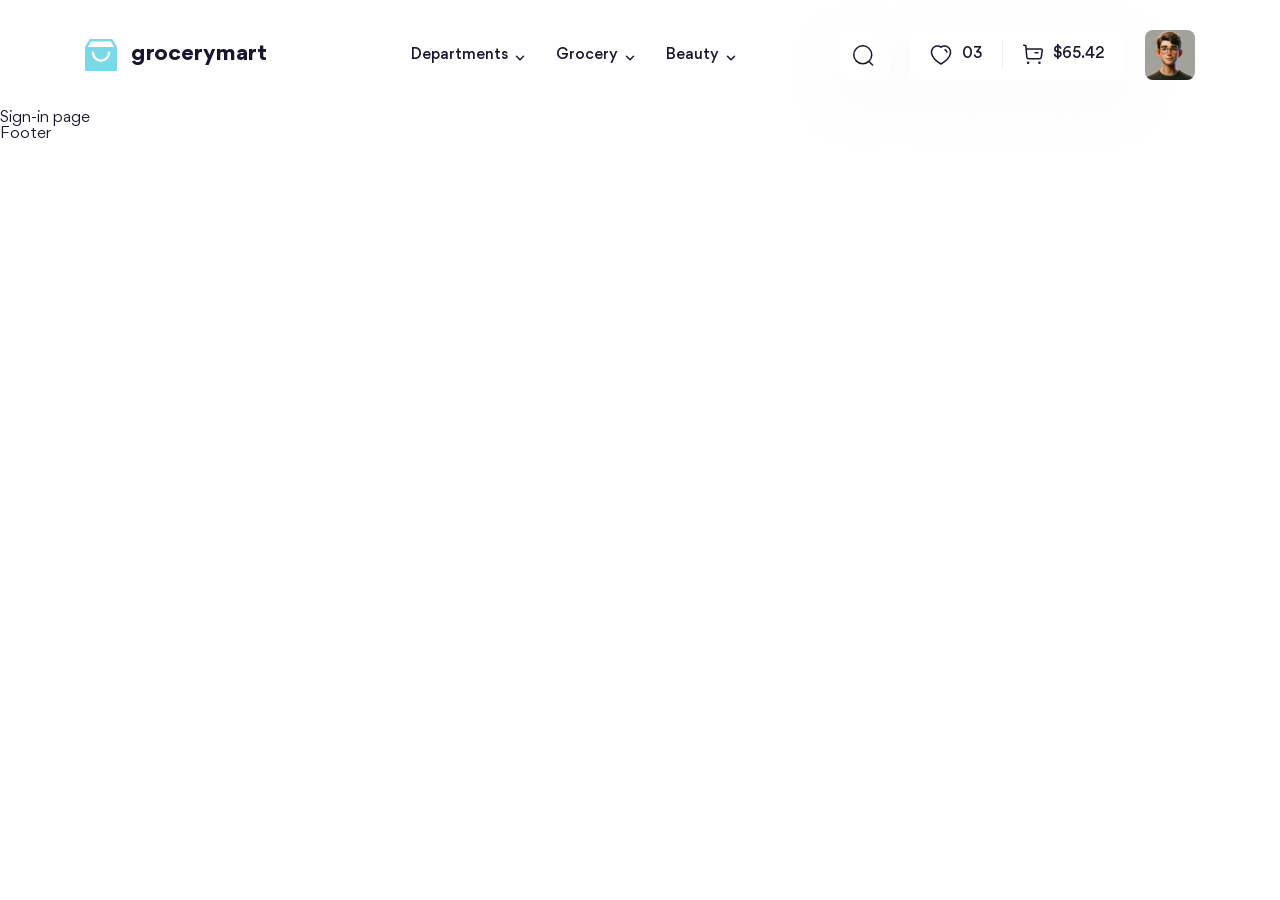
==== sign-in.html @ 062e59b8 "ngay 1" ====
<!DOCTYPE html>
<html lang="en">
    <head>
        <meta charset="UTF-8" />
        <meta name="viewport" content="width=device-width, initial-scale=1.0" />
        <title>Sign in</title>

        <!-- Font -->
        <link rel="stylesheet" href="./assets/fonts/stylesheet.css" />
        <!-- Favicon -->
        <link
            rel="apple-touch-icon"
            sizes="76x76"
            href="./assets/favicon/apple-touch-icon.png"
        />
        <link
            rel="icon"
            type="image/png"
            sizes="32x32"
            href="./assets/favicon/favicon-32x32.png"
        />
        <link
            rel="icon"
            type="image/png"
            sizes="16x16"
            href="./assets/favicon/favicon-16x16.png"
        />
        <link rel="manifest" href="./assets/favicon/site.webmanifest" />
        <link
            rel="mask-icon"
            href="./assets/favicon/safari-pinned-tab.svg"
            color="#5bbad5"
        />
        <meta name="msapplication-TileColor" content="#da532c" />
        <meta name="theme-color" content="#ffffff" />

        <!-- Style CSS -->
        <link rel="stylesheet" href="./assets/css/main.css" />
        <!-- Scripts -->
        <script src="./assets/js/scripts.js"></script>
    </head>
    <body>
        <!-- Header -->
        <header id="header"></header>
        <script>
            load("#header", "./template/header.html");
        </script>

        <!-- Main content -->
        <h1>Sign-in page</h1>

        <!-- Footer -->
        <footer id="footer"></footer>
        <script>
            load("#footer", "./template/footer.html");
        </script>
    </body>
</html>
---- assets/fonts/stylesheet.css ----
@font-face {
    font-family: 'Gordita';
    src: url('Gordita-Bold.woff2') format('woff2'),
        url('Gordita-Bold.woff') format('woff');
    font-weight: bold;
    font-style: normal;
    font-display: swap;
}

@font-face {
    font-family: 'Gordita';
    src: url('Gordita-Light.woff2') format('woff2'),
        url('Gordita-Light.woff') format('woff');
    font-weight: 300;
    font-style: normal;
    font-display: swap;
}

@font-face {
    font-family: 'Gordita';
    src: url('Gordita-BoldItalic.woff2') format('woff2'),
        url('Gordita-BoldItalic.woff') format('woff');
    font-weight: bold;
    font-style: italic;
    font-display: swap;
}

@font-face {
    font-family: 'Gordita';
    src: url('Gordita-LightItalic.woff2') format('woff2'),
        url('Gordita-LightItalic.woff') format('woff');
    font-weight: 300;
    font-style: italic;
    font-display: swap;
}

@font-face {
    font-family: 'Gordita';
    src: url('Gordita-Regular.woff2') format('woff2'),
        url('Gordita-Regular.woff') format('woff');
    font-weight: normal;
    font-style: normal;
    font-display: swap;
}

@font-face {
    font-family: 'Gordita';
    src: url('Gordita-MediumItalic.woff2') format('woff2'),
        url('Gordita-MediumItalic.woff') format('woff');
    font-weight: 500;
    font-style: italic;
    font-display: swap;
}

@font-face {
    font-family: 'Gordita';
    src: url('Gordita-Black.woff2') format('woff2'),
        url('Gordita-Black.woff') format('woff');
    font-weight: 900;
    font-style: normal;
    font-display: swap;
}

@font-face {
    font-family: 'Gordita';
    src: url('Gordita-BlackItalic.woff2') format('woff2'),
        url('Gordita-BlackItalic.woff') format('woff');
    font-weight: 900;
    font-style: italic;
    font-display: swap;
}

@font-face {
    font-family: 'Gordita';
    src: url('Gordita-Italic.woff2') format('woff2'),
        url('Gordita-Italic.woff') format('woff');
    font-weight: normal;
    font-style: italic;
    font-display: swap;
}

@font-face {
    font-family: 'Gordita';
    src: url('Gordita-Medium.woff2') format('woff2'),
        url('Gordita-Medium.woff') format('woff');
    font-weight: 500;
    font-style: normal;
    font-display: swap;
}
---- assets/css/main.css ----
/* http://meyerweb.com/eric/tools/css/reset/ 
   v2.0 | 20110126
   License: none (public domain)
*/
html,
body,
div,
span,
applet,
object,
iframe,
h1,
h2,
h3,
h4,
h5,
h6,
p,
blockquote,
pre,
a,
abbr,
acronym,
address,
big,
cite,
code,
del,
dfn,
em,
img,
ins,
kbd,
q,
s,
samp,
small,
strike,
strong,
sub,
sup,
tt,
var,
b,
u,
i,
center,
dl,
dt,
dd,
ol,
ul,
li,
fieldset,
form,
label,
legend,
table,
caption,
tbody,
tfoot,
thead,
tr,
th,
td,
article,
aside,
canvas,
details,
embed,
figure,
figcaption,
footer,
header,
hgroup,
menu,
nav,
output,
ruby,
section,
summary,
time,
mark,
audio,
video {
  margin: 0;
  padding: 0;
  border: 0;
  font-size: 100%;
  font: inherit;
  vertical-align: baseline;
}

/* HTML5 display-role reset for older browsers */
article,
aside,
details,
figcaption,
figure,
footer,
header,
hgroup,
menu,
nav,
section {
  display: block;
}

body {
  line-height: 1;
}

ol,
ul {
  list-style: none;
}

blockquote,
q {
  quotes: none;
}

blockquote:before,
blockquote:after,
q:before,
q:after {
  content: "";
  content: none;
}

table {
  border-collapse: collapse;
  border-spacing: 0;
}

.row > *, .container-fluid, .container {
  padding-left: calc(var(--grid-gutter-x) * 0.5);
  padding-right: calc(var(--grid-gutter-x) * 0.5);
}

.container-fluid, .container {
  --grid-gutter-x: 30px;
  --grid-gutter-y: 0;
  width: 100%;
  margin-left: auto;
  margin-right: auto;
}

.row {
  display: flex;
  flex-wrap: wrap;
  margin-top: calc(var(--grid-gutter-y) * -1);
  margin-left: calc(var(--grid-gutter-x) * 0.5 * -1);
  margin-right: calc(var(--grid-gutter-x) * 0.5 * -1);
}
.row > * {
  margin-top: var(--grid-gutter-y);
}

.col {
  flex: 1 0;
}

.row-cols-1 > * {
  flex: 0 0 auto;
  width: 100%;
}

.row-cols-2 > * {
  flex: 0 0 auto;
  width: 50%;
}

.row-cols-3 > * {
  flex: 0 0 auto;
  width: 33.3333333333%;
}

.row-cols-4 > * {
  flex: 0 0 auto;
  width: 25%;
}

.row-cols-5 > * {
  flex: 0 0 auto;
  width: 20%;
}

.row-cols-6 > * {
  flex: 0 0 auto;
  width: 16.6666666667%;
}

.col-1 {
  flex: 0 0 auto;
  width: 8.3333333333%;
}

.col-2 {
  flex: 0 0 auto;
  width: 16.6666666667%;
}

.col-3 {
  flex: 0 0 auto;
  width: 25%;
}

.col-4 {
  flex: 0 0 auto;
  width: 33.3333333333%;
}

.col-5 {
  flex: 0 0 auto;
  width: 41.6666666667%;
}

.col-6 {
  flex: 0 0 auto;
  width: 50%;
}

.col-7 {
  flex: 0 0 auto;
  width: 58.3333333333%;
}

.col-8 {
  flex: 0 0 auto;
  width: 66.6666666667%;
}

.col-9 {
  flex: 0 0 auto;
  width: 75%;
}

.col-10 {
  flex: 0 0 auto;
  width: 83.3333333333%;
}

.col-11 {
  flex: 0 0 auto;
  width: 91.6666666667%;
}

.col-12 {
  flex: 0 0 auto;
  width: 100%;
}

.offset-0 {
  margin-left: 0;
}

.offset-1 {
  margin-left: 8.3333333333%;
}

.offset-2 {
  margin-left: 16.6666666667%;
}

.offset-3 {
  margin-left: 25%;
}

.offset-4 {
  margin-left: 33.3333333333%;
}

.offset-5 {
  margin-left: 41.6666666667%;
}

.offset-6 {
  margin-left: 50%;
}

.offset-7 {
  margin-left: 58.3333333333%;
}

.offset-8 {
  margin-left: 66.6666666667%;
}

.offset-9 {
  margin-left: 75%;
}

.offset-10 {
  margin-left: 83.3333333333%;
}

.offset-11 {
  margin-left: 91.6666666667%;
}

.g-0,
.gx-0 {
  --grid-gutter-x: 0px;
}

.g-0,
.gy-0 {
  --grid-gutter-y: 0px;
}

.g-1,
.gx-1 {
  --grid-gutter-x: 7.5px;
}

.g-1,
.gy-1 {
  --grid-gutter-y: 7.5px;
}

.g-2,
.gx-2 {
  --grid-gutter-x: 15px;
}

.g-2,
.gy-2 {
  --grid-gutter-y: 15px;
}

.g-3,
.gx-3 {
  --grid-gutter-x: 30px;
}

.g-3,
.gy-3 {
  --grid-gutter-y: 30px;
}

.g-4,
.gx-4 {
  --grid-gutter-x: 45px;
}

.g-4,
.gy-4 {
  --grid-gutter-y: 45px;
}

.g-5,
.gx-5 {
  --grid-gutter-x: 90px;
}

.g-5,
.gy-5 {
  --grid-gutter-y: 90px;
}

@media (min-width: 576px) {
  .container {
    max-width: 540px;
  }
  .row-cols-sm-1 > * {
    flex: 0 0 auto;
    width: 100%;
  }
  .row-cols-sm-2 > * {
    flex: 0 0 auto;
    width: 50%;
  }
  .row-cols-sm-3 > * {
    flex: 0 0 auto;
    width: 33.3333333333%;
  }
  .row-cols-sm-4 > * {
    flex: 0 0 auto;
    width: 25%;
  }
  .row-cols-sm-5 > * {
    flex: 0 0 auto;
    width: 20%;
  }
  .row-cols-sm-6 > * {
    flex: 0 0 auto;
    width: 16.6666666667%;
  }
  .col-sm-1 {
    flex: 0 0 auto;
    width: 8.3333333333%;
  }
  .col-sm-2 {
    flex: 0 0 auto;
    width: 16.6666666667%;
  }
  .col-sm-3 {
    flex: 0 0 auto;
    width: 25%;
  }
  .col-sm-4 {
    flex: 0 0 auto;
    width: 33.3333333333%;
  }
  .col-sm-5 {
    flex: 0 0 auto;
    width: 41.6666666667%;
  }
  .col-sm-6 {
    flex: 0 0 auto;
    width: 50%;
  }
  .col-sm-7 {
    flex: 0 0 auto;
    width: 58.3333333333%;
  }
  .col-sm-8 {
    flex: 0 0 auto;
    width: 66.6666666667%;
  }
  .col-sm-9 {
    flex: 0 0 auto;
    width: 75%;
  }
  .col-sm-10 {
    flex: 0 0 auto;
    width: 83.3333333333%;
  }
  .col-sm-11 {
    flex: 0 0 auto;
    width: 91.6666666667%;
  }
  .col-sm-12 {
    flex: 0 0 auto;
    width: 100%;
  }
  .offset-sm-0 {
    margin-left: 0;
  }
  .offset-sm-1 {
    margin-left: 8.3333333333%;
  }
  .offset-sm-2 {
    margin-left: 16.6666666667%;
  }
  .offset-sm-3 {
    margin-left: 25%;
  }
  .offset-sm-4 {
    margin-left: 33.3333333333%;
  }
  .offset-sm-5 {
    margin-left: 41.6666666667%;
  }
  .offset-sm-6 {
    margin-left: 50%;
  }
  .offset-sm-7 {
    margin-left: 58.3333333333%;
  }
  .offset-sm-8 {
    margin-left: 66.6666666667%;
  }
  .offset-sm-9 {
    margin-left: 75%;
  }
  .offset-sm-10 {
    margin-left: 83.3333333333%;
  }
  .offset-sm-11 {
    margin-left: 91.6666666667%;
  }
  .g-sm-0,
  .gx-sm-0 {
    --grid-gutter-x: 0px;
  }
  .g-sm-0,
  .gy-sm-0 {
    --grid-gutter-y: 0px;
  }
  .g-sm-1,
  .gx-sm-1 {
    --grid-gutter-x: 7.5px;
  }
  .g-sm-1,
  .gy-sm-1 {
    --grid-gutter-y: 7.5px;
  }
  .g-sm-2,
  .gx-sm-2 {
    --grid-gutter-x: 15px;
  }
  .g-sm-2,
  .gy-sm-2 {
    --grid-gutter-y: 15px;
  }
  .g-sm-3,
  .gx-sm-3 {
    --grid-gutter-x: 30px;
  }
  .g-sm-3,
  .gy-sm-3 {
    --grid-gutter-y: 30px;
  }
  .g-sm-4,
  .gx-sm-4 {
    --grid-gutter-x: 45px;
  }
  .g-sm-4,
  .gy-sm-4 {
    --grid-gutter-y: 45px;
  }
  .g-sm-5,
  .gx-sm-5 {
    --grid-gutter-x: 90px;
  }
  .g-sm-5,
  .gy-sm-5 {
    --grid-gutter-y: 90px;
  }
}
@media (min-width: 768px) {
  .container {
    max-width: 720px;
  }
  .row-cols-md-1 > * {
    flex: 0 0 auto;
    width: 100%;
  }
  .row-cols-md-2 > * {
    flex: 0 0 auto;
    width: 50%;
  }
  .row-cols-md-3 > * {
    flex: 0 0 auto;
    width: 33.3333333333%;
  }
  .row-cols-md-4 > * {
    flex: 0 0 auto;
    width: 25%;
  }
  .row-cols-md-5 > * {
    flex: 0 0 auto;
    width: 20%;
  }
  .row-cols-md-6 > * {
    flex: 0 0 auto;
    width: 16.6666666667%;
  }
  .col-md-1 {
    flex: 0 0 auto;
    width: 8.3333333333%;
  }
  .col-md-2 {
    flex: 0 0 auto;
    width: 16.6666666667%;
  }
  .col-md-3 {
    flex: 0 0 auto;
    width: 25%;
  }
  .col-md-4 {
    flex: 0 0 auto;
    width: 33.3333333333%;
  }
  .col-md-5 {
    flex: 0 0 auto;
    width: 41.6666666667%;
  }
  .col-md-6 {
    flex: 0 0 auto;
    width: 50%;
  }
  .col-md-7 {
    flex: 0 0 auto;
    width: 58.3333333333%;
  }
  .col-md-8 {
    flex: 0 0 auto;
    width: 66.6666666667%;
  }
  .col-md-9 {
    flex: 0 0 auto;
    width: 75%;
  }
  .col-md-10 {
    flex: 0 0 auto;
    width: 83.3333333333%;
  }
  .col-md-11 {
    flex: 0 0 auto;
    width: 91.6666666667%;
  }
  .col-md-12 {
    flex: 0 0 auto;
    width: 100%;
  }
  .offset-md-0 {
    margin-left: 0;
  }
  .offset-md-1 {
    margin-left: 8.3333333333%;
  }
  .offset-md-2 {
    margin-left: 16.6666666667%;
  }
  .offset-md-3 {
    margin-left: 25%;
  }
  .offset-md-4 {
    margin-left: 33.3333333333%;
  }
  .offset-md-5 {
    margin-left: 41.6666666667%;
  }
  .offset-md-6 {
    margin-left: 50%;
  }
  .offset-md-7 {
    margin-left: 58.3333333333%;
  }
  .offset-md-8 {
    margin-left: 66.6666666667%;
  }
  .offset-md-9 {
    margin-left: 75%;
  }
  .offset-md-10 {
    margin-left: 83.3333333333%;
  }
  .offset-md-11 {
    margin-left: 91.6666666667%;
  }
  .g-md-0,
  .gx-md-0 {
    --grid-gutter-x: 0px;
  }
  .g-md-0,
  .gy-md-0 {
    --grid-gutter-y: 0px;
  }
  .g-md-1,
  .gx-md-1 {
    --grid-gutter-x: 7.5px;
  }
  .g-md-1,
  .gy-md-1 {
    --grid-gutter-y: 7.5px;
  }
  .g-md-2,
  .gx-md-2 {
    --grid-gutter-x: 15px;
  }
  .g-md-2,
  .gy-md-2 {
    --grid-gutter-y: 15px;
  }
  .g-md-3,
  .gx-md-3 {
    --grid-gutter-x: 30px;
  }
  .g-md-3,
  .gy-md-3 {
    --grid-gutter-y: 30px;
  }
  .g-md-4,
  .gx-md-4 {
    --grid-gutter-x: 45px;
  }
  .g-md-4,
  .gy-md-4 {
    --grid-gutter-y: 45px;
  }
  .g-md-5,
  .gx-md-5 {
    --grid-gutter-x: 90px;
  }
  .g-md-5,
  .gy-md-5 {
    --grid-gutter-y: 90px;
  }
}
@media (min-width: 992px) {
  .container {
    max-width: 960px;
  }
  .row-cols-lg-1 > * {
    flex: 0 0 auto;
    width: 100%;
  }
  .row-cols-lg-2 > * {
    flex: 0 0 auto;
    width: 50%;
  }
  .row-cols-lg-3 > * {
    flex: 0 0 auto;
    width: 33.3333333333%;
  }
  .row-cols-lg-4 > * {
    flex: 0 0 auto;
    width: 25%;
  }
  .row-cols-lg-5 > * {
    flex: 0 0 auto;
    width: 20%;
  }
  .row-cols-lg-6 > * {
    flex: 0 0 auto;
    width: 16.6666666667%;
  }
  .col-lg-1 {
    flex: 0 0 auto;
    width: 8.3333333333%;
  }
  .col-lg-2 {
    flex: 0 0 auto;
    width: 16.6666666667%;
  }
  .col-lg-3 {
    flex: 0 0 auto;
    width: 25%;
  }
  .col-lg-4 {
    flex: 0 0 auto;
    width: 33.3333333333%;
  }
  .col-lg-5 {
    flex: 0 0 auto;
    width: 41.6666666667%;
  }
  .col-lg-6 {
    flex: 0 0 auto;
    width: 50%;
  }
  .col-lg-7 {
    flex: 0 0 auto;
    width: 58.3333333333%;
  }
  .col-lg-8 {
    flex: 0 0 auto;
    width: 66.6666666667%;
  }
  .col-lg-9 {
    flex: 0 0 auto;
    width: 75%;
  }
  .col-lg-10 {
    flex: 0 0 auto;
    width: 83.3333333333%;
  }
  .col-lg-11 {
    flex: 0 0 auto;
    width: 91.6666666667%;
  }
  .col-lg-12 {
    flex: 0 0 auto;
    width: 100%;
  }
  .offset-lg-0 {
    margin-left: 0;
  }
  .offset-lg-1 {
    margin-left: 8.3333333333%;
  }
  .offset-lg-2 {
    margin-left: 16.6666666667%;
  }
  .offset-lg-3 {
    margin-left: 25%;
  }
  .offset-lg-4 {
    margin-left: 33.3333333333%;
  }
  .offset-lg-5 {
    margin-left: 41.6666666667%;
  }
  .offset-lg-6 {
    margin-left: 50%;
  }
  .offset-lg-7 {
    margin-left: 58.3333333333%;
  }
  .offset-lg-8 {
    margin-left: 66.6666666667%;
  }
  .offset-lg-9 {
    margin-left: 75%;
  }
  .offset-lg-10 {
    margin-left: 83.3333333333%;
  }
  .offset-lg-11 {
    margin-left: 91.6666666667%;
  }
  .g-lg-0,
  .gx-lg-0 {
    --grid-gutter-x: 0px;
  }
  .g-lg-0,
  .gy-lg-0 {
    --grid-gutter-y: 0px;
  }
  .g-lg-1,
  .gx-lg-1 {
    --grid-gutter-x: 7.5px;
  }
  .g-lg-1,
  .gy-lg-1 {
    --grid-gutter-y: 7.5px;
  }
  .g-lg-2,
  .gx-lg-2 {
    --grid-gutter-x: 15px;
  }
  .g-lg-2,
  .gy-lg-2 {
    --grid-gutter-y: 15px;
  }
  .g-lg-3,
  .gx-lg-3 {
    --grid-gutter-x: 30px;
  }
  .g-lg-3,
  .gy-lg-3 {
    --grid-gutter-y: 30px;
  }
  .g-lg-4,
  .gx-lg-4 {
    --grid-gutter-x: 45px;
  }
  .g-lg-4,
  .gy-lg-4 {
    --grid-gutter-y: 45px;
  }
  .g-lg-5,
  .gx-lg-5 {
    --grid-gutter-x: 90px;
  }
  .g-lg-5,
  .gy-lg-5 {
    --grid-gutter-y: 90px;
  }
}
@media (min-width: 1200px) {
  .container {
    max-width: 1140px;
  }
  .row-cols-xl-1 > * {
    flex: 0 0 auto;
    width: 100%;
  }
  .row-cols-xl-2 > * {
    flex: 0 0 auto;
    width: 50%;
  }
  .row-cols-xl-3 > * {
    flex: 0 0 auto;
    width: 33.3333333333%;
  }
  .row-cols-xl-4 > * {
    flex: 0 0 auto;
    width: 25%;
  }
  .row-cols-xl-5 > * {
    flex: 0 0 auto;
    width: 20%;
  }
  .row-cols-xl-6 > * {
    flex: 0 0 auto;
    width: 16.6666666667%;
  }
  .col-xl-1 {
    flex: 0 0 auto;
    width: 8.3333333333%;
  }
  .col-xl-2 {
    flex: 0 0 auto;
    width: 16.6666666667%;
  }
  .col-xl-3 {
    flex: 0 0 auto;
    width: 25%;
  }
  .col-xl-4 {
    flex: 0 0 auto;
    width: 33.3333333333%;
  }
  .col-xl-5 {
    flex: 0 0 auto;
    width: 41.6666666667%;
  }
  .col-xl-6 {
    flex: 0 0 auto;
    width: 50%;
  }
  .col-xl-7 {
    flex: 0 0 auto;
    width: 58.3333333333%;
  }
  .col-xl-8 {
    flex: 0 0 auto;
    width: 66.6666666667%;
  }
  .col-xl-9 {
    flex: 0 0 auto;
    width: 75%;
  }
  .col-xl-10 {
    flex: 0 0 auto;
    width: 83.3333333333%;
  }
  .col-xl-11 {
    flex: 0 0 auto;
    width: 91.6666666667%;
  }
  .col-xl-12 {
    flex: 0 0 auto;
    width: 100%;
  }
  .offset-xl-0 {
    margin-left: 0;
  }
  .offset-xl-1 {
    margin-left: 8.3333333333%;
  }
  .offset-xl-2 {
    margin-left: 16.6666666667%;
  }
  .offset-xl-3 {
    margin-left: 25%;
  }
  .offset-xl-4 {
    margin-left: 33.3333333333%;
  }
  .offset-xl-5 {
    margin-left: 41.6666666667%;
  }
  .offset-xl-6 {
    margin-left: 50%;
  }
  .offset-xl-7 {
    margin-left: 58.3333333333%;
  }
  .offset-xl-8 {
    margin-left: 66.6666666667%;
  }
  .offset-xl-9 {
    margin-left: 75%;
  }
  .offset-xl-10 {
    margin-left: 83.3333333333%;
  }
  .offset-xl-11 {
    margin-left: 91.6666666667%;
  }
  .g-xl-0,
  .gx-xl-0 {
    --grid-gutter-x: 0px;
  }
  .g-xl-0,
  .gy-xl-0 {
    --grid-gutter-y: 0px;
  }
  .g-xl-1,
  .gx-xl-1 {
    --grid-gutter-x: 7.5px;
  }
  .g-xl-1,
  .gy-xl-1 {
    --grid-gutter-y: 7.5px;
  }
  .g-xl-2,
  .gx-xl-2 {
    --grid-gutter-x: 15px;
  }
  .g-xl-2,
  .gy-xl-2 {
    --grid-gutter-y: 15px;
  }
  .g-xl-3,
  .gx-xl-3 {
    --grid-gutter-x: 30px;
  }
  .g-xl-3,
  .gy-xl-3 {
    --grid-gutter-y: 30px;
  }
  .g-xl-4,
  .gx-xl-4 {
    --grid-gutter-x: 45px;
  }
  .g-xl-4,
  .gy-xl-4 {
    --grid-gutter-y: 45px;
  }
  .g-xl-5,
  .gx-xl-5 {
    --grid-gutter-x: 90px;
  }
  .g-xl-5,
  .gy-xl-5 {
    --grid-gutter-y: 90px;
  }
}
@media (min-width: 1400px) {
  .container {
    max-width: 1370px;
  }
  .row-cols-xxl-1 > * {
    flex: 0 0 auto;
    width: 100%;
  }
  .row-cols-xxl-2 > * {
    flex: 0 0 auto;
    width: 50%;
  }
  .row-cols-xxl-3 > * {
    flex: 0 0 auto;
    width: 33.3333333333%;
  }
  .row-cols-xxl-4 > * {
    flex: 0 0 auto;
    width: 25%;
  }
  .row-cols-xxl-5 > * {
    flex: 0 0 auto;
    width: 20%;
  }
  .row-cols-xxl-6 > * {
    flex: 0 0 auto;
    width: 16.6666666667%;
  }
  .col-xxl-1 {
    flex: 0 0 auto;
    width: 8.3333333333%;
  }
  .col-xxl-2 {
    flex: 0 0 auto;
    width: 16.6666666667%;
  }
  .col-xxl-3 {
    flex: 0 0 auto;
    width: 25%;
  }
  .col-xxl-4 {
    flex: 0 0 auto;
    width: 33.3333333333%;
  }
  .col-xxl-5 {
    flex: 0 0 auto;
    width: 41.6666666667%;
  }
  .col-xxl-6 {
    flex: 0 0 auto;
    width: 50%;
  }
  .col-xxl-7 {
    flex: 0 0 auto;
    width: 58.3333333333%;
  }
  .col-xxl-8 {
    flex: 0 0 auto;
    width: 66.6666666667%;
  }
  .col-xxl-9 {
    flex: 0 0 auto;
    width: 75%;
  }
  .col-xxl-10 {
    flex: 0 0 auto;
    width: 83.3333333333%;
  }
  .col-xxl-11 {
    flex: 0 0 auto;
    width: 91.6666666667%;
  }
  .col-xxl-12 {
    flex: 0 0 auto;
    width: 100%;
  }
  .offset-xxl-0 {
    margin-left: 0;
  }
  .offset-xxl-1 {
    margin-left: 8.3333333333%;
  }
  .offset-xxl-2 {
    margin-left: 16.6666666667%;
  }
  .offset-xxl-3 {
    margin-left: 25%;
  }
  .offset-xxl-4 {
    margin-left: 33.3333333333%;
  }
  .offset-xxl-5 {
    margin-left: 41.6666666667%;
  }
  .offset-xxl-6 {
    margin-left: 50%;
  }
  .offset-xxl-7 {
    margin-left: 58.3333333333%;
  }
  .offset-xxl-8 {
    margin-left: 66.6666666667%;
  }
  .offset-xxl-9 {
    margin-left: 75%;
  }
  .offset-xxl-10 {
    margin-left: 83.3333333333%;
  }
  .offset-xxl-11 {
    margin-left: 91.6666666667%;
  }
  .g-xxl-0,
  .gx-xxl-0 {
    --grid-gutter-x: 0px;
  }
  .g-xxl-0,
  .gy-xxl-0 {
    --grid-gutter-y: 0px;
  }
  .g-xxl-1,
  .gx-xxl-1 {
    --grid-gutter-x: 7.5px;
  }
  .g-xxl-1,
  .gy-xxl-1 {
    --grid-gutter-y: 7.5px;
  }
  .g-xxl-2,
  .gx-xxl-2 {
    --grid-gutter-x: 15px;
  }
  .g-xxl-2,
  .gy-xxl-2 {
    --grid-gutter-y: 15px;
  }
  .g-xxl-3,
  .gx-xxl-3 {
    --grid-gutter-x: 30px;
  }
  .g-xxl-3,
  .gy-xxl-3 {
    --grid-gutter-y: 30px;
  }
  .g-xxl-4,
  .gx-xxl-4 {
    --grid-gutter-x: 45px;
  }
  .g-xxl-4,
  .gy-xxl-4 {
    --grid-gutter-y: 45px;
  }
  .g-xxl-5,
  .gx-xxl-5 {
    --grid-gutter-x: 90px;
  }
  .g-xxl-5,
  .gy-xxl-5 {
    --grid-gutter-y: 90px;
  }
}
*,
::before,
::after {
  box-sizing: border-box;
}

html {
  font-size: 62.5%;
}

body {
  font-size: 1.6rem;
  font-family: Gordita, sans-serif;
  color: var(--text-color);
}

a {
  color: inherit;
  text-decoration: none;
}

button {
  border: none;
  outline: none;
  background-color: transparent;
}

button,
input,
textarea,
select {
  font-family: inherit;
  color: inherit;
}

.icon {
  filter: var(--icon-color);
}

html {
  --text-color: #1a162e;
  --icon-color: brightness(0) saturate(100%) invert(8%) sepia(12%)
      saturate(4150%) hue-rotate(216deg) brightness(93%) contrast(95%);
  --header-bg-color: #eee;
  --top-act-group-bg-color: #fff;
  --top-act-group-shadow: rgba(237, 237, 246, 0.2);
  --top-act-group-separate: #ededf6;
}

html.dark {
  --text-color: #fff;
  --icon-color: brightness(0) saturate(100%) invert(100%) sepia(0%)
      saturate(7500%) hue-rotate(341deg) brightness(101%) contrast(94%);
  --header-bg-color: #171c28;
  --top-act-group-bg-color: #292e39;
  --top-act-group-shadow: rgba(0, 0, 0, 0.2);
  --top-act-group-separate: #ededf6;
}

.top-act__btn, .top-act__group, .top-act, .navbar__link, .top-bar {
  display: flex;
  align-items: center;
}

.header {
  background-color: var(--header-bg-color);
}

.top-bar {
  padding: 30px 0;
}
@media (max-width: 575.98px) {
  .top-bar {
    padding: 16px 0;
  }
}
@media (max-width: 991.98px) {
  .top-bar {
    padding: 20px 0;
  }
}
.top-bar__more {
  display: none;
}
@media (max-width: 991.98px) {
  .top-bar__more {
    display: block;
  }
}

.navbar {
  margin-left: 144px;
}
@media (max-width: 1199.98px) {
  .navbar {
    margin-left: 50px;
  }
}
@media (max-width: 991.98px) {
  .navbar {
    display: none;
  }
}
.navbar__list {
  display: flex;
  gap: 30px;
}
.navbar__link {
  gap: 6px;
  font-size: 1.5rem;
  font-weight: 500;
  line-height: 1.467;
}
.navbar__arrow {
  margin-top: 5px;
}

.top-act {
  gap: 20px;
  margin-left: auto;
}
.top-act__group {
  min-width: 50px;
  height: 50px;
  border-radius: 8px;
  background: var(--top-act-group-bg-color);
  box-shadow: 0px 20px 60px 10px var(--top-act-group-shadow);
}
@media (max-width: 767.98px) {
  .top-act__group {
    display: none;
  }
}
@media (max-width: 991.98px) {
  .top-act__group--single {
    display: none;
  }
}
.top-act__group--single .top-act__btn {
  padding: 13px;
}
.top-act__btn {
  gap: 10px;
  padding: 13px 20px;
  cursor: pointer;
}
.top-act__title {
  font-size: 1.5rem;
  font-weight: 500;
  line-height: 146.667%;
}
.top-act__separate {
  width: 1px;
  height: 30px;
  background: var(--top-act-group-separate);
}
.top-act__avatar {
  display: block;
  width: 50px;
  height: 50px;
  border-radius: 8px;
  cursor: pointer;
}

.logo {
  display: flex;
  align-items: center;
  gap: 14px;
}
@media (max-width: 991.98px) {
  .logo {
    margin-left: 39px;
    gap: 10px;
  }
}
.logo__title {
  font-size: 2.2rem;
  font-weight: 700;
  line-height: 1.45;
}
@media (max-width: 991.98px) {
  .logo__title {
    font-size: 1.8rem;
  }
}
@media (max-width: 991.98px) {
  .logo__img {
    width: 24px;
  }
}

/*# sourceMappingURL=main.css.map */
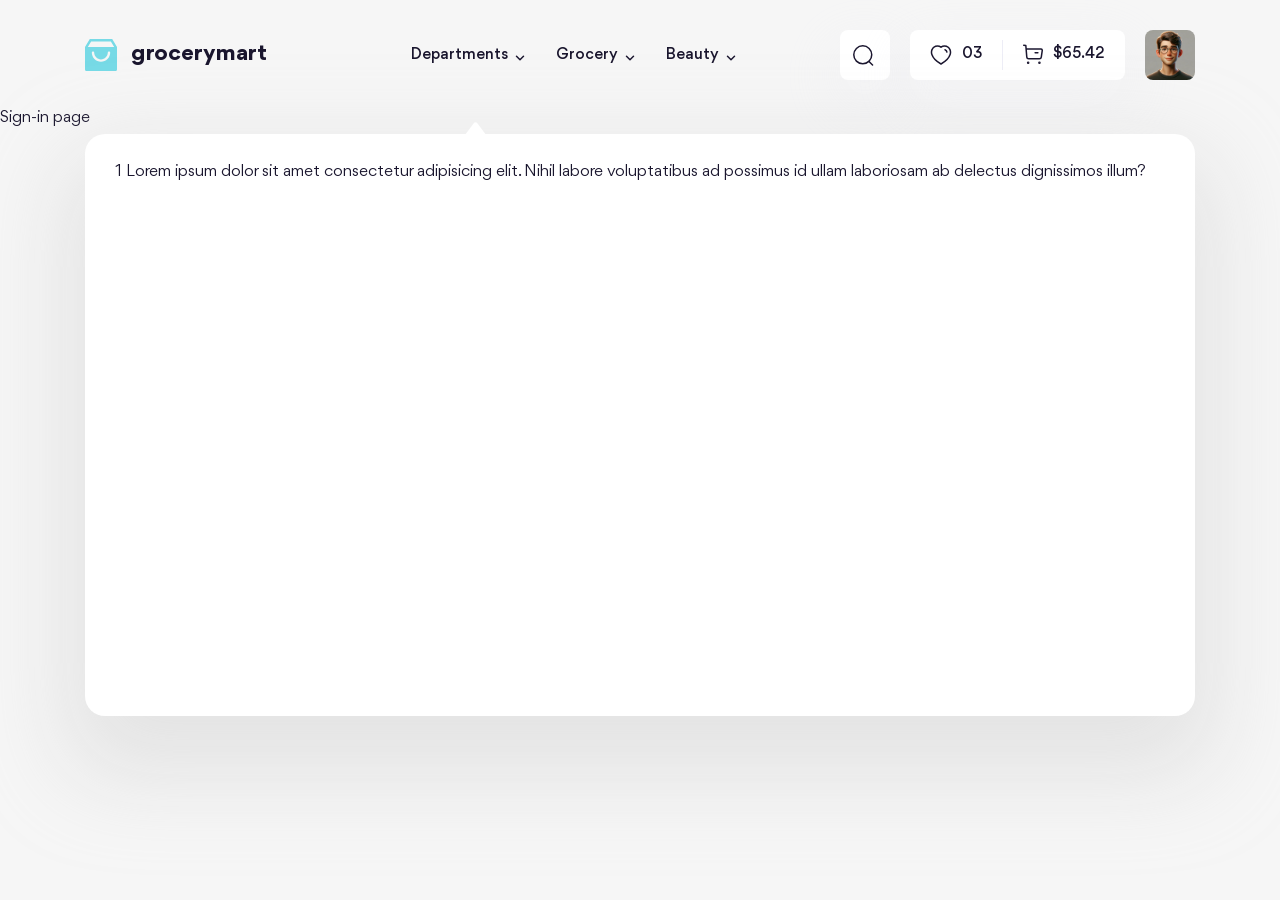
==== commit e82636bf: "base navbar" ====
--- a/sign-in.html
+++ b/sign-in.html
@@ -43,7 +43,7 @@
         <!-- Header -->
         <header id="header"></header>
         <script>
-            load("#header", "./template/header.html");
+            load("#header", "./templates/header.html");
         </script>
 
         <!-- Main content -->
@@ -52,7 +52,7 @@
         <!-- Footer -->
         <footer id="footer"></footer>
         <script>
-            load("#footer", "./template/footer.html");
+            load("#footer", "./templates/footer.html");
         </script>
     </body>
 </html>
--- a/assets/css/main.css
+++ b/assets/css/main.css
@@ -1178,6 +1178,7 @@
   font-size: 1.6rem;
   font-family: Gordita, sans-serif;
   color: var(--text-color);
+  background-color: var(--body-bg);
 }
 
 a {
@@ -1207,20 +1208,33 @@
   --text-color: #1a162e;
   --icon-color: brightness(0) saturate(100%) invert(8%) sepia(12%)
       saturate(4150%) hue-rotate(216deg) brightness(93%) contrast(95%);
+  --body-bg: #f6f6f6;
   --header-bg-color: #eee;
   --top-act-group-bg-color: #fff;
   --top-act-group-shadow: rgba(237, 237, 246, 0.2);
   --top-act-group-separate: #ededf6;
+  --dropdown-bg-color: #fff;
+  --dropdown-shadow-color: rgba(200, 200, 200, 0.4);
+}
+@media (max-width: 991.98px) {
+  html {
+    --header-bg-color: #fff;
+  }
 }
 
 html.dark {
   --text-color: #fff;
   --icon-color: brightness(0) saturate(100%) invert(100%) sepia(0%)
       saturate(7500%) hue-rotate(341deg) brightness(101%) contrast(94%);
+  --body-bg: #292e39;
   --header-bg-color: #171c28;
   --top-act-group-bg-color: #292e39;
   --top-act-group-shadow: rgba(0, 0, 0, 0.2);
   --top-act-group-separate: #ededf6;
+  --dropdown-bg-color: #2f3441;
+  --dropdown-shadow-color: rgba(23, 28, 40, 0.4);
+  --dropdown-arrow-color: brightness(0) saturate(100%) invert(19%) sepia(14%)
+      saturate(862%) hue-rotate(185deg) brightness(88%) contrast(89%);
 }
 
 .top-act__btn, .top-act__group, .top-act, .navbar__link, .top-bar {
@@ -1233,11 +1247,13 @@
 }
 
 .top-bar {
+  position: relative;
   padding: 30px 0;
 }
 @media (max-width: 575.98px) {
   .top-bar {
     padding: 16px 0;
+    justify-content: space-between;
   }
 }
 @media (max-width: 991.98px) {
@@ -1269,14 +1285,24 @@
 }
 .navbar__list {
   display: flex;
-  gap: 30px;
 }
 .navbar__link {
   gap: 6px;
+  padding: 0 15px;
+  height: 50px;
   font-size: 1.5rem;
   font-weight: 500;
   line-height: 1.467;
 }
+.navbar__item:hover .dropdown {
+  display: block;
+}
+.navbar__item:first-child .navbar__link {
+  padding-left: 0;
+}
+.navbar__item:last-child .navbar__link {
+  padding-right: 0;
+}
 .navbar__arrow {
   margin-top: 5px;
 }
@@ -1284,6 +1310,11 @@
 .top-act {
   gap: 20px;
   margin-left: auto;
+}
+@media (max-width: 575.98px) {
+  .top-act {
+    margin-left: 0;
+  }
 }
 .top-act__group {
   min-width: 50px;
@@ -1335,8 +1366,13 @@
 }
 @media (max-width: 991.98px) {
   .logo {
-    margin-left: 39px;
     gap: 10px;
+    margin-left: 45px;
+  }
+}
+@media (max-width: 575.98px) {
+  .logo {
+    margin-left: 0;
   }
 }
 .logo__title {
@@ -1355,4 +1391,27 @@
   }
 }
 
+.dropdown {
+  position: absolute;
+  left: 0;
+  width: min(1240px, 100%);
+  padding-top: 54px;
+}
+.dropdown__inner {
+  position: relative;
+  height: 582px;
+  padding: 30px;
+  border-radius: 20px;
+  background: var(--dropdown-bg-color);
+  box-shadow: 0px 40px 90px 20px var(--dropdown-shadow-color);
+}
+.dropdown__inner::before {
+  content: url(../icons/dropdown-arow.svg);
+  position: absolute;
+  top: -12px;
+  left: var(--arrow-left-pos);
+  transform: translateX(-50%);
+  filter: var(--dropdown-arrow-color);
+}
+
 /*# sourceMappingURL=main.css.map */
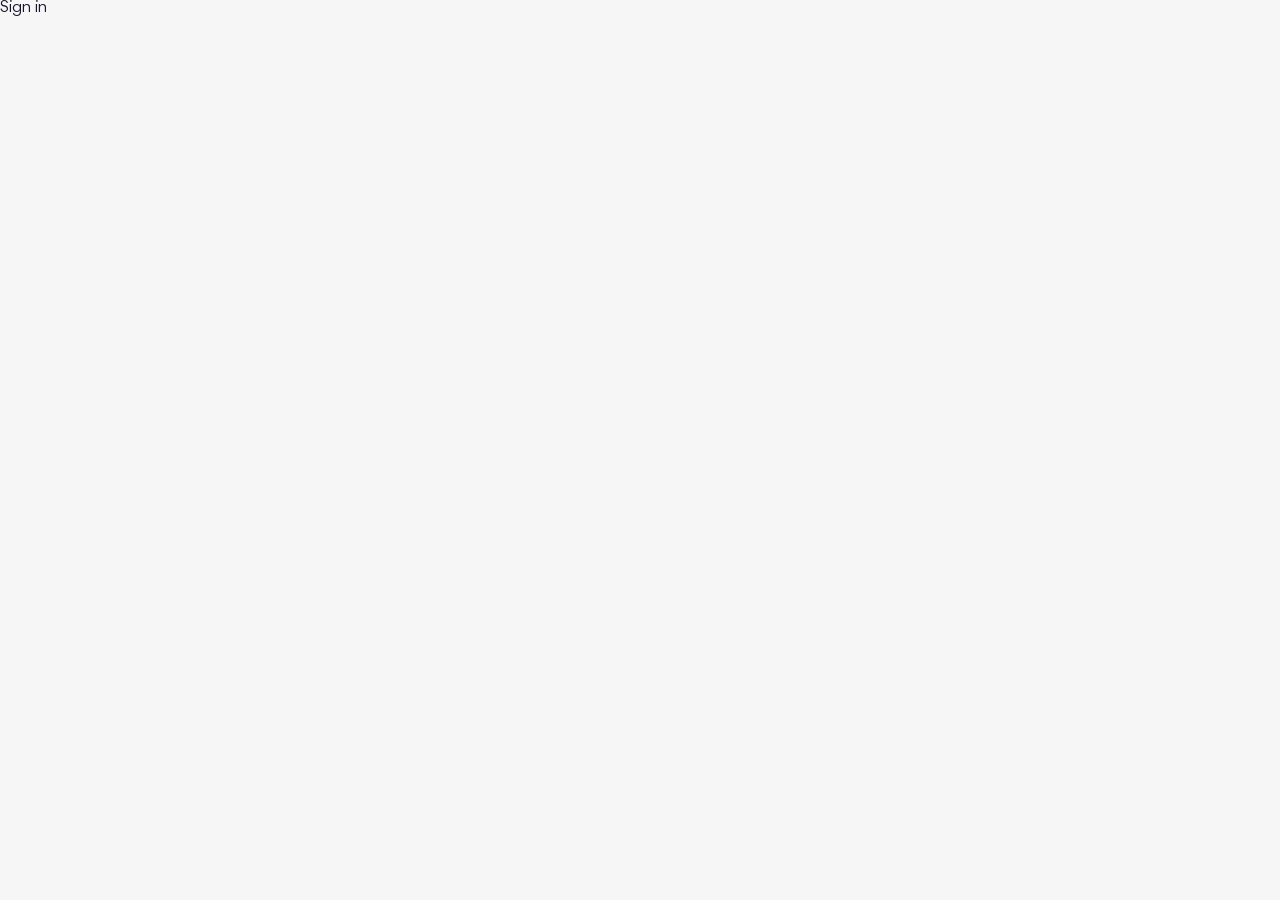
==== commit 52f7c879: "base valid" ====
--- a/sign-in.html
+++ b/sign-in.html
@@ -8,29 +8,11 @@
         <!-- Font -->
         <link rel="stylesheet" href="./assets/fonts/stylesheet.css" />
         <!-- Favicon -->
-        <link
-            rel="apple-touch-icon"
-            sizes="76x76"
-            href="./assets/favicon/apple-touch-icon.png"
-        />
-        <link
-            rel="icon"
-            type="image/png"
-            sizes="32x32"
-            href="./assets/favicon/favicon-32x32.png"
-        />
-        <link
-            rel="icon"
-            type="image/png"
-            sizes="16x16"
-            href="./assets/favicon/favicon-16x16.png"
-        />
+        <link rel="apple-touch-icon" sizes="76x76" href="./assets/favicon/apple-touch-icon.png" />
+        <link rel="icon" type="image/png" sizes="32x32" href="./assets/favicon/favicon-32x32.png" />
+        <link rel="icon" type="image/png" sizes="16x16" href="./assets/favicon/favicon-16x16.png" />
         <link rel="manifest" href="./assets/favicon/site.webmanifest" />
-        <link
-            rel="mask-icon"
-            href="./assets/favicon/safari-pinned-tab.svg"
-            color="#5bbad5"
-        />
+        <link rel="mask-icon" href="./assets/favicon/safari-pinned-tab.svg" color="#5bbad5" />
         <meta name="msapplication-TileColor" content="#da532c" />
         <meta name="theme-color" content="#ffffff" />
 
@@ -40,19 +22,8 @@
         <script src="./assets/js/scripts.js"></script>
     </head>
     <body>
-        <!-- Header -->
-        <header id="header"></header>
-        <script>
-            load("#header", "./templates/header.html");
-        </script>
-
-        <!-- Main content -->
-        <h1>Sign-in page</h1>
-
-        <!-- Footer -->
-        <footer id="footer"></footer>
-        <script>
-            load("#footer", "./templates/footer.html");
-        </script>
+        <main>
+            <h1>Sign in</h1>
+        </main>
     </body>
 </html>
--- a/assets/css/main.css
+++ b/assets/css/main.css
@@ -133,6 +133,65 @@
   border-spacing: 0;
 }
 
+*,
+::before,
+::after {
+  box-sizing: border-box;
+}
+
+html {
+  font-size: 62.5%;
+}
+
+body {
+  font-size: 1.6rem;
+  font-family: Gordita, sans-serif;
+  color: var(--text-color);
+  background-color: var(--body-bg);
+}
+
+a {
+  color: inherit;
+  text-decoration: none;
+}
+
+button {
+  padding: 0;
+  border: none;
+  outline: none;
+  background-color: transparent;
+  cursor: pointer;
+}
+
+a,
+img,
+button,
+input,
+textarea,
+select {
+  padding: 0;
+  font-family: inherit;
+  color: inherit;
+  -webkit-tap-highlight-color: transparent;
+  outline: none;
+  border: none;
+}
+
+input {
+  background-color: transparent;
+}
+
+.icon {
+  filter: var(--icon-color);
+}
+
+@media (max-width: 575.98px) {
+  .container {
+    padding-left: 20px !important;
+    padding-right: 20px !important;
+  }
+}
+
 .row > *, .container-fluid, .container {
   padding-left: calc(var(--grid-gutter-x) * 0.5);
   padding-right: calc(var(--grid-gutter-x) * 0.5);
@@ -146,6 +205,10 @@
   margin-right: auto;
 }
 
+.container {
+  width: 1370px;
+}
+
 .row {
   display: flex;
   flex-wrap: wrap;
@@ -359,9 +422,653 @@
   --grid-gutter-y: 90px;
 }
 
-@media (min-width: 576px) {
+@media (max-width: 1399.98px) {
+  .container {
+    max-width: 1140px;
+  }
+  .row-cols-xxl-1 > * {
+    flex: 0 0 auto;
+    width: 100%;
+  }
+  .row-cols-xxl-2 > * {
+    flex: 0 0 auto;
+    width: 50%;
+  }
+  .row-cols-xxl-3 > * {
+    flex: 0 0 auto;
+    width: 33.3333333333%;
+  }
+  .row-cols-xxl-4 > * {
+    flex: 0 0 auto;
+    width: 25%;
+  }
+  .row-cols-xxl-5 > * {
+    flex: 0 0 auto;
+    width: 20%;
+  }
+  .row-cols-xxl-6 > * {
+    flex: 0 0 auto;
+    width: 16.6666666667%;
+  }
+  .col-xxl-1 {
+    flex: 0 0 auto;
+    width: 8.3333333333%;
+  }
+  .col-xxl-2 {
+    flex: 0 0 auto;
+    width: 16.6666666667%;
+  }
+  .col-xxl-3 {
+    flex: 0 0 auto;
+    width: 25%;
+  }
+  .col-xxl-4 {
+    flex: 0 0 auto;
+    width: 33.3333333333%;
+  }
+  .col-xxl-5 {
+    flex: 0 0 auto;
+    width: 41.6666666667%;
+  }
+  .col-xxl-6 {
+    flex: 0 0 auto;
+    width: 50%;
+  }
+  .col-xxl-7 {
+    flex: 0 0 auto;
+    width: 58.3333333333%;
+  }
+  .col-xxl-8 {
+    flex: 0 0 auto;
+    width: 66.6666666667%;
+  }
+  .col-xxl-9 {
+    flex: 0 0 auto;
+    width: 75%;
+  }
+  .col-xxl-10 {
+    flex: 0 0 auto;
+    width: 83.3333333333%;
+  }
+  .col-xxl-11 {
+    flex: 0 0 auto;
+    width: 91.6666666667%;
+  }
+  .col-xxl-12 {
+    flex: 0 0 auto;
+    width: 100%;
+  }
+  .offset-xxl-0 {
+    margin-left: 0;
+  }
+  .offset-xxl-1 {
+    margin-left: 8.3333333333%;
+  }
+  .offset-xxl-2 {
+    margin-left: 16.6666666667%;
+  }
+  .offset-xxl-3 {
+    margin-left: 25%;
+  }
+  .offset-xxl-4 {
+    margin-left: 33.3333333333%;
+  }
+  .offset-xxl-5 {
+    margin-left: 41.6666666667%;
+  }
+  .offset-xxl-6 {
+    margin-left: 50%;
+  }
+  .offset-xxl-7 {
+    margin-left: 58.3333333333%;
+  }
+  .offset-xxl-8 {
+    margin-left: 66.6666666667%;
+  }
+  .offset-xxl-9 {
+    margin-left: 75%;
+  }
+  .offset-xxl-10 {
+    margin-left: 83.3333333333%;
+  }
+  .offset-xxl-11 {
+    margin-left: 91.6666666667%;
+  }
+  .g-xxl-0,
+  .gx-xxl-0 {
+    --grid-gutter-x: 0px;
+  }
+  .g-xxl-0,
+  .gy-xxl-0 {
+    --grid-gutter-y: 0px;
+  }
+  .g-xxl-1,
+  .gx-xxl-1 {
+    --grid-gutter-x: 7.5px;
+  }
+  .g-xxl-1,
+  .gy-xxl-1 {
+    --grid-gutter-y: 7.5px;
+  }
+  .g-xxl-2,
+  .gx-xxl-2 {
+    --grid-gutter-x: 15px;
+  }
+  .g-xxl-2,
+  .gy-xxl-2 {
+    --grid-gutter-y: 15px;
+  }
+  .g-xxl-3,
+  .gx-xxl-3 {
+    --grid-gutter-x: 30px;
+  }
+  .g-xxl-3,
+  .gy-xxl-3 {
+    --grid-gutter-y: 30px;
+  }
+  .g-xxl-4,
+  .gx-xxl-4 {
+    --grid-gutter-x: 45px;
+  }
+  .g-xxl-4,
+  .gy-xxl-4 {
+    --grid-gutter-y: 45px;
+  }
+  .g-xxl-5,
+  .gx-xxl-5 {
+    --grid-gutter-x: 90px;
+  }
+  .g-xxl-5,
+  .gy-xxl-5 {
+    --grid-gutter-y: 90px;
+  }
+}
+@media (max-width: 1199.98px) {
+  .container {
+    max-width: 960px;
+  }
+  .row-cols-xl-1 > * {
+    flex: 0 0 auto;
+    width: 100%;
+  }
+  .row-cols-xl-2 > * {
+    flex: 0 0 auto;
+    width: 50%;
+  }
+  .row-cols-xl-3 > * {
+    flex: 0 0 auto;
+    width: 33.3333333333%;
+  }
+  .row-cols-xl-4 > * {
+    flex: 0 0 auto;
+    width: 25%;
+  }
+  .row-cols-xl-5 > * {
+    flex: 0 0 auto;
+    width: 20%;
+  }
+  .row-cols-xl-6 > * {
+    flex: 0 0 auto;
+    width: 16.6666666667%;
+  }
+  .col-xl-1 {
+    flex: 0 0 auto;
+    width: 8.3333333333%;
+  }
+  .col-xl-2 {
+    flex: 0 0 auto;
+    width: 16.6666666667%;
+  }
+  .col-xl-3 {
+    flex: 0 0 auto;
+    width: 25%;
+  }
+  .col-xl-4 {
+    flex: 0 0 auto;
+    width: 33.3333333333%;
+  }
+  .col-xl-5 {
+    flex: 0 0 auto;
+    width: 41.6666666667%;
+  }
+  .col-xl-6 {
+    flex: 0 0 auto;
+    width: 50%;
+  }
+  .col-xl-7 {
+    flex: 0 0 auto;
+    width: 58.3333333333%;
+  }
+  .col-xl-8 {
+    flex: 0 0 auto;
+    width: 66.6666666667%;
+  }
+  .col-xl-9 {
+    flex: 0 0 auto;
+    width: 75%;
+  }
+  .col-xl-10 {
+    flex: 0 0 auto;
+    width: 83.3333333333%;
+  }
+  .col-xl-11 {
+    flex: 0 0 auto;
+    width: 91.6666666667%;
+  }
+  .col-xl-12 {
+    flex: 0 0 auto;
+    width: 100%;
+  }
+  .offset-xl-0 {
+    margin-left: 0;
+  }
+  .offset-xl-1 {
+    margin-left: 8.3333333333%;
+  }
+  .offset-xl-2 {
+    margin-left: 16.6666666667%;
+  }
+  .offset-xl-3 {
+    margin-left: 25%;
+  }
+  .offset-xl-4 {
+    margin-left: 33.3333333333%;
+  }
+  .offset-xl-5 {
+    margin-left: 41.6666666667%;
+  }
+  .offset-xl-6 {
+    margin-left: 50%;
+  }
+  .offset-xl-7 {
+    margin-left: 58.3333333333%;
+  }
+  .offset-xl-8 {
+    margin-left: 66.6666666667%;
+  }
+  .offset-xl-9 {
+    margin-left: 75%;
+  }
+  .offset-xl-10 {
+    margin-left: 83.3333333333%;
+  }
+  .offset-xl-11 {
+    margin-left: 91.6666666667%;
+  }
+  .g-xl-0,
+  .gx-xl-0 {
+    --grid-gutter-x: 0px;
+  }
+  .g-xl-0,
+  .gy-xl-0 {
+    --grid-gutter-y: 0px;
+  }
+  .g-xl-1,
+  .gx-xl-1 {
+    --grid-gutter-x: 7.5px;
+  }
+  .g-xl-1,
+  .gy-xl-1 {
+    --grid-gutter-y: 7.5px;
+  }
+  .g-xl-2,
+  .gx-xl-2 {
+    --grid-gutter-x: 15px;
+  }
+  .g-xl-2,
+  .gy-xl-2 {
+    --grid-gutter-y: 15px;
+  }
+  .g-xl-3,
+  .gx-xl-3 {
+    --grid-gutter-x: 30px;
+  }
+  .g-xl-3,
+  .gy-xl-3 {
+    --grid-gutter-y: 30px;
+  }
+  .g-xl-4,
+  .gx-xl-4 {
+    --grid-gutter-x: 45px;
+  }
+  .g-xl-4,
+  .gy-xl-4 {
+    --grid-gutter-y: 45px;
+  }
+  .g-xl-5,
+  .gx-xl-5 {
+    --grid-gutter-x: 90px;
+  }
+  .g-xl-5,
+  .gy-xl-5 {
+    --grid-gutter-y: 90px;
+  }
+}
+@media (max-width: 991.98px) {
+  .container {
+    max-width: 720px;
+  }
+  .row-cols-lg-1 > * {
+    flex: 0 0 auto;
+    width: 100%;
+  }
+  .row-cols-lg-2 > * {
+    flex: 0 0 auto;
+    width: 50%;
+  }
+  .row-cols-lg-3 > * {
+    flex: 0 0 auto;
+    width: 33.3333333333%;
+  }
+  .row-cols-lg-4 > * {
+    flex: 0 0 auto;
+    width: 25%;
+  }
+  .row-cols-lg-5 > * {
+    flex: 0 0 auto;
+    width: 20%;
+  }
+  .row-cols-lg-6 > * {
+    flex: 0 0 auto;
+    width: 16.6666666667%;
+  }
+  .col-lg-1 {
+    flex: 0 0 auto;
+    width: 8.3333333333%;
+  }
+  .col-lg-2 {
+    flex: 0 0 auto;
+    width: 16.6666666667%;
+  }
+  .col-lg-3 {
+    flex: 0 0 auto;
+    width: 25%;
+  }
+  .col-lg-4 {
+    flex: 0 0 auto;
+    width: 33.3333333333%;
+  }
+  .col-lg-5 {
+    flex: 0 0 auto;
+    width: 41.6666666667%;
+  }
+  .col-lg-6 {
+    flex: 0 0 auto;
+    width: 50%;
+  }
+  .col-lg-7 {
+    flex: 0 0 auto;
+    width: 58.3333333333%;
+  }
+  .col-lg-8 {
+    flex: 0 0 auto;
+    width: 66.6666666667%;
+  }
+  .col-lg-9 {
+    flex: 0 0 auto;
+    width: 75%;
+  }
+  .col-lg-10 {
+    flex: 0 0 auto;
+    width: 83.3333333333%;
+  }
+  .col-lg-11 {
+    flex: 0 0 auto;
+    width: 91.6666666667%;
+  }
+  .col-lg-12 {
+    flex: 0 0 auto;
+    width: 100%;
+  }
+  .offset-lg-0 {
+    margin-left: 0;
+  }
+  .offset-lg-1 {
+    margin-left: 8.3333333333%;
+  }
+  .offset-lg-2 {
+    margin-left: 16.6666666667%;
+  }
+  .offset-lg-3 {
+    margin-left: 25%;
+  }
+  .offset-lg-4 {
+    margin-left: 33.3333333333%;
+  }
+  .offset-lg-5 {
+    margin-left: 41.6666666667%;
+  }
+  .offset-lg-6 {
+    margin-left: 50%;
+  }
+  .offset-lg-7 {
+    margin-left: 58.3333333333%;
+  }
+  .offset-lg-8 {
+    margin-left: 66.6666666667%;
+  }
+  .offset-lg-9 {
+    margin-left: 75%;
+  }
+  .offset-lg-10 {
+    margin-left: 83.3333333333%;
+  }
+  .offset-lg-11 {
+    margin-left: 91.6666666667%;
+  }
+  .g-lg-0,
+  .gx-lg-0 {
+    --grid-gutter-x: 0px;
+  }
+  .g-lg-0,
+  .gy-lg-0 {
+    --grid-gutter-y: 0px;
+  }
+  .g-lg-1,
+  .gx-lg-1 {
+    --grid-gutter-x: 7.5px;
+  }
+  .g-lg-1,
+  .gy-lg-1 {
+    --grid-gutter-y: 7.5px;
+  }
+  .g-lg-2,
+  .gx-lg-2 {
+    --grid-gutter-x: 15px;
+  }
+  .g-lg-2,
+  .gy-lg-2 {
+    --grid-gutter-y: 15px;
+  }
+  .g-lg-3,
+  .gx-lg-3 {
+    --grid-gutter-x: 30px;
+  }
+  .g-lg-3,
+  .gy-lg-3 {
+    --grid-gutter-y: 30px;
+  }
+  .g-lg-4,
+  .gx-lg-4 {
+    --grid-gutter-x: 45px;
+  }
+  .g-lg-4,
+  .gy-lg-4 {
+    --grid-gutter-y: 45px;
+  }
+  .g-lg-5,
+  .gx-lg-5 {
+    --grid-gutter-x: 90px;
+  }
+  .g-lg-5,
+  .gy-lg-5 {
+    --grid-gutter-y: 90px;
+  }
+}
+@media (max-width: 767.98px) {
   .container {
     max-width: 540px;
+  }
+  .row-cols-md-1 > * {
+    flex: 0 0 auto;
+    width: 100%;
+  }
+  .row-cols-md-2 > * {
+    flex: 0 0 auto;
+    width: 50%;
+  }
+  .row-cols-md-3 > * {
+    flex: 0 0 auto;
+    width: 33.3333333333%;
+  }
+  .row-cols-md-4 > * {
+    flex: 0 0 auto;
+    width: 25%;
+  }
+  .row-cols-md-5 > * {
+    flex: 0 0 auto;
+    width: 20%;
+  }
+  .row-cols-md-6 > * {
+    flex: 0 0 auto;
+    width: 16.6666666667%;
+  }
+  .col-md-1 {
+    flex: 0 0 auto;
+    width: 8.3333333333%;
+  }
+  .col-md-2 {
+    flex: 0 0 auto;
+    width: 16.6666666667%;
+  }
+  .col-md-3 {
+    flex: 0 0 auto;
+    width: 25%;
+  }
+  .col-md-4 {
+    flex: 0 0 auto;
+    width: 33.3333333333%;
+  }
+  .col-md-5 {
+    flex: 0 0 auto;
+    width: 41.6666666667%;
+  }
+  .col-md-6 {
+    flex: 0 0 auto;
+    width: 50%;
+  }
+  .col-md-7 {
+    flex: 0 0 auto;
+    width: 58.3333333333%;
+  }
+  .col-md-8 {
+    flex: 0 0 auto;
+    width: 66.6666666667%;
+  }
+  .col-md-9 {
+    flex: 0 0 auto;
+    width: 75%;
+  }
+  .col-md-10 {
+    flex: 0 0 auto;
+    width: 83.3333333333%;
+  }
+  .col-md-11 {
+    flex: 0 0 auto;
+    width: 91.6666666667%;
+  }
+  .col-md-12 {
+    flex: 0 0 auto;
+    width: 100%;
+  }
+  .offset-md-0 {
+    margin-left: 0;
+  }
+  .offset-md-1 {
+    margin-left: 8.3333333333%;
+  }
+  .offset-md-2 {
+    margin-left: 16.6666666667%;
+  }
+  .offset-md-3 {
+    margin-left: 25%;
+  }
+  .offset-md-4 {
+    margin-left: 33.3333333333%;
+  }
+  .offset-md-5 {
+    margin-left: 41.6666666667%;
+  }
+  .offset-md-6 {
+    margin-left: 50%;
+  }
+  .offset-md-7 {
+    margin-left: 58.3333333333%;
+  }
+  .offset-md-8 {
+    margin-left: 66.6666666667%;
+  }
+  .offset-md-9 {
+    margin-left: 75%;
+  }
+  .offset-md-10 {
+    margin-left: 83.3333333333%;
+  }
+  .offset-md-11 {
+    margin-left: 91.6666666667%;
+  }
+  .g-md-0,
+  .gx-md-0 {
+    --grid-gutter-x: 0px;
+  }
+  .g-md-0,
+  .gy-md-0 {
+    --grid-gutter-y: 0px;
+  }
+  .g-md-1,
+  .gx-md-1 {
+    --grid-gutter-x: 7.5px;
+  }
+  .g-md-1,
+  .gy-md-1 {
+    --grid-gutter-y: 7.5px;
+  }
+  .g-md-2,
+  .gx-md-2 {
+    --grid-gutter-x: 15px;
+  }
+  .g-md-2,
+  .gy-md-2 {
+    --grid-gutter-y: 15px;
+  }
+  .g-md-3,
+  .gx-md-3 {
+    --grid-gutter-x: 30px;
+  }
+  .g-md-3,
+  .gy-md-3 {
+    --grid-gutter-y: 30px;
+  }
+  .g-md-4,
+  .gx-md-4 {
+    --grid-gutter-x: 45px;
+  }
+  .g-md-4,
+  .gy-md-4 {
+    --grid-gutter-y: 45px;
+  }
+  .g-md-5,
+  .gx-md-5 {
+    --grid-gutter-x: 90px;
+  }
+  .g-md-5,
+  .gy-md-5 {
+    --grid-gutter-y: 90px;
+  }
+}
+@media (max-width: 575.98px) {
+  .container {
+    max-width: 100%;
   }
   .row-cols-sm-1 > * {
     flex: 0 0 auto;
@@ -520,694 +1227,96 @@
     --grid-gutter-y: 90px;
   }
 }
-@media (min-width: 768px) {
-  .container {
-    max-width: 720px;
-  }
-  .row-cols-md-1 > * {
-    flex: 0 0 auto;
-    width: 100%;
-  }
-  .row-cols-md-2 > * {
-    flex: 0 0 auto;
-    width: 50%;
-  }
-  .row-cols-md-3 > * {
-    flex: 0 0 auto;
-    width: 33.3333333333%;
-  }
-  .row-cols-md-4 > * {
-    flex: 0 0 auto;
-    width: 25%;
-  }
-  .row-cols-md-5 > * {
-    flex: 0 0 auto;
-    width: 20%;
-  }
-  .row-cols-md-6 > * {
-    flex: 0 0 auto;
-    width: 16.6666666667%;
-  }
-  .col-md-1 {
-    flex: 0 0 auto;
-    width: 8.3333333333%;
-  }
-  .col-md-2 {
-    flex: 0 0 auto;
-    width: 16.6666666667%;
-  }
-  .col-md-3 {
-    flex: 0 0 auto;
-    width: 25%;
-  }
-  .col-md-4 {
-    flex: 0 0 auto;
-    width: 33.3333333333%;
-  }
-  .col-md-5 {
-    flex: 0 0 auto;
-    width: 41.6666666667%;
-  }
-  .col-md-6 {
-    flex: 0 0 auto;
-    width: 50%;
-  }
-  .col-md-7 {
-    flex: 0 0 auto;
-    width: 58.3333333333%;
-  }
-  .col-md-8 {
-    flex: 0 0 auto;
-    width: 66.6666666667%;
-  }
-  .col-md-9 {
-    flex: 0 0 auto;
-    width: 75%;
-  }
-  .col-md-10 {
-    flex: 0 0 auto;
-    width: 83.3333333333%;
-  }
-  .col-md-11 {
-    flex: 0 0 auto;
-    width: 91.6666666667%;
-  }
-  .col-md-12 {
-    flex: 0 0 auto;
-    width: 100%;
-  }
-  .offset-md-0 {
-    margin-left: 0;
-  }
-  .offset-md-1 {
-    margin-left: 8.3333333333%;
-  }
-  .offset-md-2 {
-    margin-left: 16.6666666667%;
-  }
-  .offset-md-3 {
-    margin-left: 25%;
-  }
-  .offset-md-4 {
-    margin-left: 33.3333333333%;
-  }
-  .offset-md-5 {
-    margin-left: 41.6666666667%;
-  }
-  .offset-md-6 {
-    margin-left: 50%;
-  }
-  .offset-md-7 {
-    margin-left: 58.3333333333%;
-  }
-  .offset-md-8 {
-    margin-left: 66.6666666667%;
-  }
-  .offset-md-9 {
-    margin-left: 75%;
-  }
-  .offset-md-10 {
-    margin-left: 83.3333333333%;
-  }
-  .offset-md-11 {
-    margin-left: 91.6666666667%;
-  }
-  .g-md-0,
-  .gx-md-0 {
-    --grid-gutter-x: 0px;
-  }
-  .g-md-0,
-  .gy-md-0 {
-    --grid-gutter-y: 0px;
-  }
-  .g-md-1,
-  .gx-md-1 {
-    --grid-gutter-x: 7.5px;
-  }
-  .g-md-1,
-  .gy-md-1 {
-    --grid-gutter-y: 7.5px;
-  }
-  .g-md-2,
-  .gx-md-2 {
-    --grid-gutter-x: 15px;
-  }
-  .g-md-2,
-  .gy-md-2 {
-    --grid-gutter-y: 15px;
-  }
-  .g-md-3,
-  .gx-md-3 {
-    --grid-gutter-x: 30px;
-  }
-  .g-md-3,
-  .gy-md-3 {
-    --grid-gutter-y: 30px;
-  }
-  .g-md-4,
-  .gx-md-4 {
-    --grid-gutter-x: 45px;
-  }
-  .g-md-4,
-  .gy-md-4 {
-    --grid-gutter-y: 45px;
-  }
-  .g-md-5,
-  .gx-md-5 {
-    --grid-gutter-x: 90px;
-  }
-  .g-md-5,
-  .gy-md-5 {
-    --grid-gutter-y: 90px;
-  }
-}
-@media (min-width: 992px) {
-  .container {
-    max-width: 960px;
-  }
-  .row-cols-lg-1 > * {
-    flex: 0 0 auto;
-    width: 100%;
-  }
-  .row-cols-lg-2 > * {
-    flex: 0 0 auto;
-    width: 50%;
-  }
-  .row-cols-lg-3 > * {
-    flex: 0 0 auto;
-    width: 33.3333333333%;
-  }
-  .row-cols-lg-4 > * {
-    flex: 0 0 auto;
-    width: 25%;
-  }
-  .row-cols-lg-5 > * {
-    flex: 0 0 auto;
-    width: 20%;
-  }
-  .row-cols-lg-6 > * {
-    flex: 0 0 auto;
-    width: 16.6666666667%;
-  }
-  .col-lg-1 {
-    flex: 0 0 auto;
-    width: 8.3333333333%;
-  }
-  .col-lg-2 {
-    flex: 0 0 auto;
-    width: 16.6666666667%;
-  }
-  .col-lg-3 {
-    flex: 0 0 auto;
-    width: 25%;
-  }
-  .col-lg-4 {
-    flex: 0 0 auto;
-    width: 33.3333333333%;
-  }
-  .col-lg-5 {
-    flex: 0 0 auto;
-    width: 41.6666666667%;
-  }
-  .col-lg-6 {
-    flex: 0 0 auto;
-    width: 50%;
-  }
-  .col-lg-7 {
-    flex: 0 0 auto;
-    width: 58.3333333333%;
-  }
-  .col-lg-8 {
-    flex: 0 0 auto;
-    width: 66.6666666667%;
-  }
-  .col-lg-9 {
-    flex: 0 0 auto;
-    width: 75%;
-  }
-  .col-lg-10 {
-    flex: 0 0 auto;
-    width: 83.3333333333%;
-  }
-  .col-lg-11 {
-    flex: 0 0 auto;
-    width: 91.6666666667%;
-  }
-  .col-lg-12 {
-    flex: 0 0 auto;
-    width: 100%;
-  }
-  .offset-lg-0 {
-    margin-left: 0;
-  }
-  .offset-lg-1 {
-    margin-left: 8.3333333333%;
-  }
-  .offset-lg-2 {
-    margin-left: 16.6666666667%;
-  }
-  .offset-lg-3 {
-    margin-left: 25%;
-  }
-  .offset-lg-4 {
-    margin-left: 33.3333333333%;
-  }
-  .offset-lg-5 {
-    margin-left: 41.6666666667%;
-  }
-  .offset-lg-6 {
-    margin-left: 50%;
-  }
-  .offset-lg-7 {
-    margin-left: 58.3333333333%;
-  }
-  .offset-lg-8 {
-    margin-left: 66.6666666667%;
-  }
-  .offset-lg-9 {
-    margin-left: 75%;
-  }
-  .offset-lg-10 {
-    margin-left: 83.3333333333%;
-  }
-  .offset-lg-11 {
-    margin-left: 91.6666666667%;
-  }
-  .g-lg-0,
-  .gx-lg-0 {
-    --grid-gutter-x: 0px;
-  }
-  .g-lg-0,
-  .gy-lg-0 {
-    --grid-gutter-y: 0px;
-  }
-  .g-lg-1,
-  .gx-lg-1 {
-    --grid-gutter-x: 7.5px;
-  }
-  .g-lg-1,
-  .gy-lg-1 {
-    --grid-gutter-y: 7.5px;
-  }
-  .g-lg-2,
-  .gx-lg-2 {
-    --grid-gutter-x: 15px;
-  }
-  .g-lg-2,
-  .gy-lg-2 {
-    --grid-gutter-y: 15px;
-  }
-  .g-lg-3,
-  .gx-lg-3 {
-    --grid-gutter-x: 30px;
-  }
-  .g-lg-3,
-  .gy-lg-3 {
-    --grid-gutter-y: 30px;
-  }
-  .g-lg-4,
-  .gx-lg-4 {
-    --grid-gutter-x: 45px;
-  }
-  .g-lg-4,
-  .gy-lg-4 {
-    --grid-gutter-y: 45px;
-  }
-  .g-lg-5,
-  .gx-lg-5 {
-    --grid-gutter-x: 90px;
-  }
-  .g-lg-5,
-  .gy-lg-5 {
-    --grid-gutter-y: 90px;
-  }
-}
-@media (min-width: 1200px) {
-  .container {
-    max-width: 1140px;
-  }
-  .row-cols-xl-1 > * {
-    flex: 0 0 auto;
-    width: 100%;
-  }
-  .row-cols-xl-2 > * {
-    flex: 0 0 auto;
-    width: 50%;
-  }
-  .row-cols-xl-3 > * {
-    flex: 0 0 auto;
-    width: 33.3333333333%;
-  }
-  .row-cols-xl-4 > * {
-    flex: 0 0 auto;
-    width: 25%;
-  }
-  .row-cols-xl-5 > * {
-    flex: 0 0 auto;
-    width: 20%;
-  }
-  .row-cols-xl-6 > * {
-    flex: 0 0 auto;
-    width: 16.6666666667%;
-  }
-  .col-xl-1 {
-    flex: 0 0 auto;
-    width: 8.3333333333%;
-  }
-  .col-xl-2 {
-    flex: 0 0 auto;
-    width: 16.6666666667%;
-  }
-  .col-xl-3 {
-    flex: 0 0 auto;
-    width: 25%;
-  }
-  .col-xl-4 {
-    flex: 0 0 auto;
-    width: 33.3333333333%;
-  }
-  .col-xl-5 {
-    flex: 0 0 auto;
-    width: 41.6666666667%;
-  }
-  .col-xl-6 {
-    flex: 0 0 auto;
-    width: 50%;
-  }
-  .col-xl-7 {
-    flex: 0 0 auto;
-    width: 58.3333333333%;
-  }
-  .col-xl-8 {
-    flex: 0 0 auto;
-    width: 66.6666666667%;
-  }
-  .col-xl-9 {
-    flex: 0 0 auto;
-    width: 75%;
-  }
-  .col-xl-10 {
-    flex: 0 0 auto;
-    width: 83.3333333333%;
-  }
-  .col-xl-11 {
-    flex: 0 0 auto;
-    width: 91.6666666667%;
-  }
-  .col-xl-12 {
-    flex: 0 0 auto;
-    width: 100%;
-  }
-  .offset-xl-0 {
-    margin-left: 0;
-  }
-  .offset-xl-1 {
-    margin-left: 8.3333333333%;
-  }
-  .offset-xl-2 {
-    margin-left: 16.6666666667%;
-  }
-  .offset-xl-3 {
-    margin-left: 25%;
-  }
-  .offset-xl-4 {
-    margin-left: 33.3333333333%;
-  }
-  .offset-xl-5 {
-    margin-left: 41.6666666667%;
-  }
-  .offset-xl-6 {
-    margin-left: 50%;
-  }
-  .offset-xl-7 {
-    margin-left: 58.3333333333%;
-  }
-  .offset-xl-8 {
-    margin-left: 66.6666666667%;
-  }
-  .offset-xl-9 {
-    margin-left: 75%;
-  }
-  .offset-xl-10 {
-    margin-left: 83.3333333333%;
-  }
-  .offset-xl-11 {
-    margin-left: 91.6666666667%;
-  }
-  .g-xl-0,
-  .gx-xl-0 {
-    --grid-gutter-x: 0px;
-  }
-  .g-xl-0,
-  .gy-xl-0 {
-    --grid-gutter-y: 0px;
-  }
-  .g-xl-1,
-  .gx-xl-1 {
-    --grid-gutter-x: 7.5px;
-  }
-  .g-xl-1,
-  .gy-xl-1 {
-    --grid-gutter-y: 7.5px;
-  }
-  .g-xl-2,
-  .gx-xl-2 {
-    --grid-gutter-x: 15px;
-  }
-  .g-xl-2,
-  .gy-xl-2 {
-    --grid-gutter-y: 15px;
-  }
-  .g-xl-3,
-  .gx-xl-3 {
-    --grid-gutter-x: 30px;
-  }
-  .g-xl-3,
-  .gy-xl-3 {
-    --grid-gutter-y: 30px;
-  }
-  .g-xl-4,
-  .gx-xl-4 {
-    --grid-gutter-x: 45px;
-  }
-  .g-xl-4,
-  .gy-xl-4 {
-    --grid-gutter-y: 45px;
-  }
-  .g-xl-5,
-  .gx-xl-5 {
-    --grid-gutter-x: 90px;
-  }
-  .g-xl-5,
-  .gy-xl-5 {
-    --grid-gutter-y: 90px;
-  }
-}
-@media (min-width: 1400px) {
-  .container {
-    max-width: 1370px;
-  }
-  .row-cols-xxl-1 > * {
-    flex: 0 0 auto;
-    width: 100%;
-  }
-  .row-cols-xxl-2 > * {
-    flex: 0 0 auto;
-    width: 50%;
-  }
-  .row-cols-xxl-3 > * {
-    flex: 0 0 auto;
-    width: 33.3333333333%;
-  }
-  .row-cols-xxl-4 > * {
-    flex: 0 0 auto;
-    width: 25%;
-  }
-  .row-cols-xxl-5 > * {
-    flex: 0 0 auto;
-    width: 20%;
-  }
-  .row-cols-xxl-6 > * {
-    flex: 0 0 auto;
-    width: 16.6666666667%;
-  }
-  .col-xxl-1 {
-    flex: 0 0 auto;
-    width: 8.3333333333%;
-  }
-  .col-xxl-2 {
-    flex: 0 0 auto;
-    width: 16.6666666667%;
-  }
-  .col-xxl-3 {
-    flex: 0 0 auto;
-    width: 25%;
-  }
-  .col-xxl-4 {
-    flex: 0 0 auto;
-    width: 33.3333333333%;
-  }
-  .col-xxl-5 {
-    flex: 0 0 auto;
-    width: 41.6666666667%;
-  }
-  .col-xxl-6 {
-    flex: 0 0 auto;
-    width: 50%;
-  }
-  .col-xxl-7 {
-    flex: 0 0 auto;
-    width: 58.3333333333%;
-  }
-  .col-xxl-8 {
-    flex: 0 0 auto;
-    width: 66.6666666667%;
-  }
-  .col-xxl-9 {
-    flex: 0 0 auto;
-    width: 75%;
-  }
-  .col-xxl-10 {
-    flex: 0 0 auto;
-    width: 83.3333333333%;
-  }
-  .col-xxl-11 {
-    flex: 0 0 auto;
-    width: 91.6666666667%;
-  }
-  .col-xxl-12 {
-    flex: 0 0 auto;
-    width: 100%;
-  }
-  .offset-xxl-0 {
-    margin-left: 0;
-  }
-  .offset-xxl-1 {
-    margin-left: 8.3333333333%;
-  }
-  .offset-xxl-2 {
-    margin-left: 16.6666666667%;
-  }
-  .offset-xxl-3 {
-    margin-left: 25%;
-  }
-  .offset-xxl-4 {
-    margin-left: 33.3333333333%;
-  }
-  .offset-xxl-5 {
-    margin-left: 41.6666666667%;
-  }
-  .offset-xxl-6 {
-    margin-left: 50%;
-  }
-  .offset-xxl-7 {
-    margin-left: 58.3333333333%;
-  }
-  .offset-xxl-8 {
-    margin-left: 66.6666666667%;
-  }
-  .offset-xxl-9 {
-    margin-left: 75%;
-  }
-  .offset-xxl-10 {
-    margin-left: 83.3333333333%;
-  }
-  .offset-xxl-11 {
-    margin-left: 91.6666666667%;
-  }
-  .g-xxl-0,
-  .gx-xxl-0 {
-    --grid-gutter-x: 0px;
-  }
-  .g-xxl-0,
-  .gy-xxl-0 {
-    --grid-gutter-y: 0px;
-  }
-  .g-xxl-1,
-  .gx-xxl-1 {
-    --grid-gutter-x: 7.5px;
-  }
-  .g-xxl-1,
-  .gy-xxl-1 {
-    --grid-gutter-y: 7.5px;
-  }
-  .g-xxl-2,
-  .gx-xxl-2 {
-    --grid-gutter-x: 15px;
-  }
-  .g-xxl-2,
-  .gy-xxl-2 {
-    --grid-gutter-y: 15px;
-  }
-  .g-xxl-3,
-  .gx-xxl-3 {
-    --grid-gutter-x: 30px;
-  }
-  .g-xxl-3,
-  .gy-xxl-3 {
-    --grid-gutter-y: 30px;
-  }
-  .g-xxl-4,
-  .gx-xxl-4 {
-    --grid-gutter-x: 45px;
-  }
-  .g-xxl-4,
-  .gy-xxl-4 {
-    --grid-gutter-y: 45px;
-  }
-  .g-xxl-5,
-  .gx-xxl-5 {
-    --grid-gutter-x: 90px;
-  }
-  .g-xxl-5,
-  .gy-xxl-5 {
-    --grid-gutter-y: 90px;
-  }
-}
-*,
-::before,
-::after {
-  box-sizing: border-box;
-}
-
-html {
-  font-size: 62.5%;
-}
-
-body {
-  font-size: 1.6rem;
-  font-family: Gordita, sans-serif;
-  color: var(--text-color);
-  background-color: var(--body-bg);
-}
-
-a {
-  color: inherit;
-  text-decoration: none;
-}
-
-button {
-  border: none;
-  outline: none;
-  background-color: transparent;
-}
-
-button,
-input,
-textarea,
-select {
-  font-family: inherit;
-  color: inherit;
-}
-
-.icon {
-  filter: var(--icon-color);
-}
-
+.d-block {
+  display: block !important;
+}
+
+.d-flex {
+  display: flex !important;
+}
+
+.d-grid {
+  display: grid !important;
+}
+
+.d-none {
+  display: none !important;
+}
+
+@media (max-width: 1399.98px) {
+  .d-xxl-block {
+    display: block !important;
+  }
+  .d-xxl-flex {
+    display: flex !important;
+  }
+  .d-xxl-grid {
+    display: grid !important;
+  }
+  .d-xxl-none {
+    display: none !important;
+  }
+}
+@media (max-width: 1199.98px) {
+  .d-xl-block {
+    display: block !important;
+  }
+  .d-xl-flex {
+    display: flex !important;
+  }
+  .d-xl-grid {
+    display: grid !important;
+  }
+  .d-xl-none {
+    display: none !important;
+  }
+}
+@media (max-width: 991.98px) {
+  .d-lg-block {
+    display: block !important;
+  }
+  .d-lg-flex {
+    display: flex !important;
+  }
+  .d-lg-grid {
+    display: grid !important;
+  }
+  .d-lg-none {
+    display: none !important;
+  }
+}
+@media (max-width: 767.98px) {
+  .d-md-block {
+    display: block !important;
+  }
+  .d-md-flex {
+    display: flex !important;
+  }
+  .d-md-grid {
+    display: grid !important;
+  }
+  .d-md-none {
+    display: none !important;
+  }
+}
+@media (max-width: 575.98px) {
+  .d-sm-block {
+    display: block !important;
+  }
+  .d-sm-flex {
+    display: flex !important;
+  }
+  .d-sm-grid {
+    display: grid !important;
+  }
+  .d-sm-none {
+    display: none !important;
+  }
+}
 html {
   --text-color: #1a162e;
-  --icon-color: brightness(0) saturate(100%) invert(8%) sepia(12%)
-      saturate(4150%) hue-rotate(216deg) brightness(93%) contrast(95%);
+  --icon-color: brightness(0) saturate(100%) invert(8%) sepia(12%) saturate(4150%) hue-rotate(216deg) brightness(93%)
+      contrast(95%);
   --body-bg: #f6f6f6;
   --header-bg-color: #eee;
   --top-act-group-bg-color: #fff;
@@ -1215,17 +1324,38 @@
   --top-act-group-separate: #ededf6;
   --dropdown-bg-color: #fff;
   --dropdown-shadow-color: rgba(200, 200, 200, 0.4);
+  --top-menu-border-color: #d2d1d6;
+  --sidebar-bg: #fff;
+  --cate-item-bg: #eee;
+  --cate-item-thumb-bg: #fff;
+  --cate-item-title-color: #000;
+  --filter-btn-color: #6c6c72;
+  --filter-btn-bg: #fff;
+  --like-btn-shadow: rgba(124, 124, 124, 0.2);
+  --product-card-bg: #fff;
+  --product-card-shadow: rgba(237, 237, 246, 0.2);
+  --filter-form-bg: #fff;
+  --filter-form-shadow: rgba(200, 200, 200, 0.4);
+  --filter-form-tag-bg: #f8f8fb;
+  --footer-bg-color: var(--header-bg-color);
+  --auth-content-bg: #fff;
 }
 @media (max-width: 991.98px) {
   html {
     --header-bg-color: #fff;
+    --header-shadow-color: rgba(237, 237, 246, 0.2);
+  }
+}
+@media (max-width: 767.98px) {
+  html {
+    --cate-item-bg: #fff;
   }
 }
 
 html.dark {
   --text-color: #fff;
-  --icon-color: brightness(0) saturate(100%) invert(100%) sepia(0%)
-      saturate(7500%) hue-rotate(341deg) brightness(101%) contrast(94%);
+  --icon-color: brightness(0) saturate(100%) invert(100%) sepia(0%) saturate(7500%) hue-rotate(341deg)
+      brightness(101%) contrast(94%);
   --body-bg: #292e39;
   --header-bg-color: #171c28;
   --top-act-group-bg-color: #292e39;
@@ -1233,11 +1363,31 @@
   --top-act-group-separate: #ededf6;
   --dropdown-bg-color: #2f3441;
   --dropdown-shadow-color: rgba(23, 28, 40, 0.4);
-  --dropdown-arrow-color: brightness(0) saturate(100%) invert(19%) sepia(14%)
-      saturate(862%) hue-rotate(185deg) brightness(88%) contrast(89%);
-}
-
-.top-act__btn, .top-act__group, .top-act, .navbar__link, .top-bar {
+  --dropdown-arrow-color: brightness(0) saturate(100%) invert(19%) sepia(14%) saturate(862%) hue-rotate(185deg)
+      brightness(88%) contrast(89%);
+  --top-menu-border-color: #171c28;
+  --menu-column-icon-color: brightness(0) saturate(100%) invert(99%) sepia(85%) saturate(55%) hue-rotate(210deg)
+      brightness(113%) contrast(95%);
+  --sidebar-bg: #292e39;
+  --cate-item-bg: #171c28;
+  --cate-item-thumb-bg: #292e39;
+  --cate-item-title-color: #fff;
+  --filter-btn-color: #fff;
+  --filter-btn-bg: #171c28;
+  --product-card-bg: #171c28;
+  --product-card-shadow: rgba(0, 0, 0, 0.2);
+  --filter-form-bg: var(--dropdown-bg-color);
+  --filter-form-shadow: rgba(0, 0, 0, 0.4);
+  --filter-form-tag-bg: #171c28;
+  --filter-form-arrow: var(--dropdown-arrow-color);
+}
+@media (max-width: 991.98px) {
+  html.dark {
+    --header-shadow-color: rgba(0, 0, 0, 0.2);
+  }
+}
+
+.top-act__btn, .top-act__group, .top-act, .navbar__link, .navbar__list, .top-bar {
   display: flex;
   align-items: center;
 }
@@ -1245,12 +1395,18 @@
 .header {
   background-color: var(--header-bg-color);
 }
+@media (max-width: 991.98px) {
+  .header {
+    box-shadow: 0px 20px 60px 10px var(--header-shadow-color);
+  }
+}
 
 .top-bar {
   position: relative;
+  z-index: 1;
   padding: 30px 0;
 }
-@media (max-width: 575.98px) {
+@media (max-width: 767.98px) {
   .top-bar {
     padding: 16px 0;
     justify-content: space-between;
@@ -1261,30 +1417,81 @@
     padding: 20px 0;
   }
 }
-.top-bar__more {
-  display: none;
-}
-@media (max-width: 991.98px) {
-  .top-bar__more {
-    display: block;
-  }
-}
 
 .navbar {
-  margin-left: 144px;
+  margin-left: 129px;
 }
 @media (max-width: 1199.98px) {
   .navbar {
-    margin-left: 50px;
+    margin-left: 28px;
   }
 }
 @media (max-width: 991.98px) {
   .navbar {
-    display: none;
-  }
-}
-.navbar__list {
-  display: flex;
+    position: fixed;
+    z-index: 9;
+    inset: 0 50% 0 0;
+    margin-left: 0;
+    padding: 20px 0;
+    background-color: var(--sidebar-bg);
+    border-radius: 0px 20px 20px 0px;
+    translate: -100%;
+    transition: translate 0.5s;
+  }
+  .navbar.show {
+    translate: 0;
+    box-shadow: 0px 40px 90px 20px var(--dropdown-shadow-color);
+  }
+  .navbar.show ~ .navbar__overlay {
+    visibility: visible;
+    opacity: 1;
+  }
+}
+@media (max-width: 575.98px) {
+  .navbar {
+    inset: 0 20% 0 0;
+  }
+}
+.navbar__close-btn {
+  display: none;
+}
+@media (max-width: 991.98px) {
+  .navbar__close-btn {
+    display: block;
+    padding: 10px 40px;
+  }
+}
+@media (max-width: 575.98px) {
+  .navbar__close-btn {
+    padding: 0px 20px 10px;
+  }
+}
+.navbar__overlay {
+  visibility: hidden;
+  opacity: 0;
+  transition: visibility 0.5s, opacity 0.5s;
+}
+@media (max-width: 991.98px) {
+  .navbar__overlay {
+    position: fixed;
+    inset: 0;
+    z-index: 8;
+    background-color: rgba(0, 0, 0, 0.4);
+  }
+}
+@media (max-width: 991.98px) {
+  .navbar__list {
+    flex-direction: column;
+    align-items: flex-start;
+    overflow-y: auto;
+    overscroll-behavior: contain;
+    height: calc(100% - 40px);
+  }
+}
+@media (max-width: 767.98px) {
+  .navbar__list {
+    height: calc(100% - 125px);
+  }
 }
 .navbar__link {
   gap: 6px;
@@ -1294,26 +1501,59 @@
   font-weight: 500;
   line-height: 1.467;
 }
+@media (max-width: 991.98px) {
+  .navbar__link {
+    padding: 0 40px;
+    justify-content: space-between;
+    font-size: 1.6rem;
+    line-height: 150%; /* 150% */
+  }
+}
+@media (max-width: 575.98px) {
+  .navbar__link {
+    height: 44px;
+    padding: 0 20px;
+  }
+}
 .navbar__item:hover .dropdown {
   display: block;
 }
-.navbar__item:first-child .navbar__link {
-  padding-left: 0;
-}
-.navbar__item:last-child .navbar__link {
-  padding-right: 0;
+@media (max-width: 991.98px) {
+  .navbar__item {
+    width: 100%;
+  }
+  .navbar__item:hover .dropdown {
+    display: none;
+  }
+  .navbar__item--active .dropdown {
+    display: block !important;
+  }
 }
 .navbar__arrow {
   margin-top: 5px;
+  transition: rotate 0.25s;
+}
+@media (max-width: 991.98px) {
+  .navbar__arrow {
+    rotate: -90deg;
+  }
+}
+.navbar__item--active .navbar__arrow {
+  rotate: 0deg;
 }
 
 .top-act {
   gap: 20px;
   margin-left: auto;
 }
-@media (max-width: 575.98px) {
+@media (max-width: 767.98px) {
   .top-act {
     margin-left: 0;
+  }
+  .top-act__sign-up {
+    height: 40px !important;
+    padding: 0 12px !important;
+    font-size: 1.4rem !important;
   }
 }
 .top-act__group {
@@ -1323,11 +1563,6 @@
   background: var(--top-act-group-bg-color);
   box-shadow: 0px 20px 60px 10px var(--top-act-group-shadow);
 }
-@media (max-width: 767.98px) {
-  .top-act__group {
-    display: none;
-  }
-}
 @media (max-width: 991.98px) {
   .top-act__group--single {
     display: none;
@@ -1359,6 +1594,266 @@
   cursor: pointer;
 }
 
+.nav-btn {
+  height: 50px;
+  align-items: center;
+  padding: 0 40px;
+}
+@media (max-width: 575.98px) {
+  .nav-btn {
+    height: 44px;
+    padding: 0 20px;
+  }
+}
+.nav-btn__title, .nav-btn__qnt {
+  font-size: 1.5rem;
+  font-weight: 500;
+  line-height: 2.2rem; /* 146.667% */
+}
+.nav-btn__title {
+  margin-left: 16px;
+}
+.nav-btn__qnt {
+  margin-left: auto;
+}
+
+.footer {
+  padding: 50px 0;
+  font-size: 1.4rem;
+  background: var(--footer-bg-color);
+}
+@media (max-width: 767.98px) {
+  .footer {
+    padding: 50px 0 30px;
+  }
+}
+@media (max-width: 991.98px) {
+  .footer__logo {
+    margin: 0 !important;
+  }
+}
+.footer__row {
+  display: grid;
+  grid-template-columns: 2fr 1fr 1fr 1fr 1.5fr;
+  gap: 60px;
+}
+@media (max-width: 1199.98px) {
+  .footer__row {
+    gap: 20px;
+  }
+}
+@media (max-width: 991.98px) {
+  .footer__row {
+    grid-template-areas: "form form" "list1 list2" "list3 list4";
+    grid-template-columns: 1fr 1fr;
+    grid-template-rows: 1fr;
+  }
+}
+@media (max-width: 767.98px) {
+  .footer__row {
+    grid-template-areas: "a1" "a2" "a3" "a4" "a5";
+    grid-template-columns: 1fr;
+    grid-template-rows: 1fr;
+  }
+}
+@media (max-width: 991.98px) {
+  .footer__col--form {
+    grid-area: form;
+  }
+}
+@media (max-width: 767.98px) {
+  .footer__col--form {
+    grid-area: a1;
+  }
+}
+@media (max-width: 991.98px) {
+  .footer__col--list-1 {
+    grid-area: list1;
+  }
+}
+@media (max-width: 767.98px) {
+  .footer__col--list-1 {
+    grid-area: a2;
+  }
+}
+@media (max-width: 991.98px) {
+  .footer__col--list-2 {
+    grid-area: list2;
+  }
+}
+@media (max-width: 767.98px) {
+  .footer__col--list-2 {
+    grid-area: a3;
+  }
+}
+@media (max-width: 991.98px) {
+  .footer__col--list-3 {
+    grid-area: list4;
+  }
+}
+@media (max-width: 767.98px) {
+  .footer__col--list-3 {
+    grid-area: a4;
+  }
+}
+@media (max-width: 991.98px) {
+  .footer__col--list-4 {
+    grid-area: list3;
+  }
+}
+@media (max-width: 767.98px) {
+  .footer__col--list-4 {
+    grid-area: a5;
+  }
+}
+.footer__input {
+  border: 2px solid #d2d1d6;
+}
+.footer__desc, .footer__help-text {
+  line-height: 180%;
+}
+.footer__desc {
+  margin-top: 30px;
+}
+@media (max-width: 991.98px) {
+  .footer__desc {
+    width: 70%;
+  }
+}
+.footer__help-text {
+  margin-top: 35px;
+}
+.footer__form {
+  display: flex;
+  gap: 10px;
+  margin-top: 16px;
+}
+.footer__input {
+  height: 46px;
+  padding: 8px 12px;
+  border: 2px solid #d2d1d6;
+  border-radius: 6px;
+  font-size: 1.5rem;
+  font-weight: 500;
+}
+@media (max-width: 991.98px) {
+  .footer__input {
+    width: 50%;
+  }
+}
+@media (max-width: 767.98px) {
+  .footer__input {
+    font-size: 1.6rem;
+  }
+}
+@media (max-width: 575.98px) {
+  .footer__input {
+    flex: 1;
+  }
+}
+.footer__input::placeholder {
+  font-weight: 400;
+}
+.footer__heading {
+  font-size: 1.8rem;
+  font-weight: 600;
+  line-height: 18px;
+  text-transform: uppercase;
+}
+@media (max-width: 991.98px) {
+  .footer__heading {
+    margin-top: 20px;
+  }
+}
+.footer__list {
+  margin-top: 18px;
+}
+.footer__link {
+  padding: 8px 0;
+  display: inline-block;
+  line-height: 1.4;
+  text-align: left;
+}
+.footer__link:hover {
+  color: #0071dc;
+}
+.footer__label {
+  margin-top: 20px;
+  line-height: 1.4;
+  font-weight: 500;
+}
+.footer__bottom {
+  margin-top: 50px;
+  display: flex;
+  justify-content: space-between;
+}
+@media (max-width: 767.98px) {
+  .footer__bottom {
+    flex-direction: column-reverse;
+    align-items: center;
+  }
+}
+.footer__copyright {
+  line-height: 2.2;
+}
+@media (max-width: 767.98px) {
+  .footer__copyright {
+    margin-top: 20px;
+  }
+}
+.footer__socials {
+  display: flex;
+  align-items: center;
+  gap: 20px;
+}
+.footer__social-link {
+  display: flex;
+  justify-content: center;
+  align-items: center;
+  width: 32px;
+  height: 32px;
+  color: var(--body-bg);
+  border-radius: 6px;
+  filter: grayscale(50%);
+  transition: translate, filter;
+  transition-duration: 0.3s;
+}
+@media (max-width: 575.98px) {
+  .footer__social-link {
+    width: 42px;
+    height: 42px;
+  }
+}
+.footer__social-link--ytb {
+  background: #f00;
+}
+.footer__social-link--fb {
+  background: #4863a9;
+}
+.footer__social-link--in {
+  background: #2f71ab;
+}
+.footer__social-link--tw {
+  background: #4999e6;
+}
+.footer__social-link--tt {
+  background: #000;
+}
+.footer__social-link:hover {
+  filter: grayscale(0);
+  translate: 0 -6px;
+}
+.footer__social-icon {
+  width: 14px;
+  filter: brightness(0) saturate(100%) invert(100%) sepia(0%) saturate(7482%) hue-rotate(72deg) brightness(99%) contrast(99%);
+}
+@media (max-width: 575.98px) {
+  .footer__social-icon {
+    width: 18px;
+    height: 18px;
+  }
+}
+
 .logo {
   display: flex;
   align-items: center;
@@ -1370,7 +1865,7 @@
     margin-left: 45px;
   }
 }
-@media (max-width: 575.98px) {
+@media (max-width: 767.98px) {
   .logo {
     margin-left: 0;
   }
@@ -1396,11 +1891,18 @@
   left: 0;
   width: min(1240px, 100%);
   padding-top: 54px;
+  display: none;
+}
+@media (max-width: 991.98px) {
+  .dropdown {
+    padding-top: 0;
+    position: static;
+  }
 }
 .dropdown__inner {
+  --inner-padding: 30px;
   position: relative;
-  height: 582px;
-  padding: 30px;
+  padding: var(--inner-padding);
   border-radius: 20px;
   background: var(--dropdown-bg-color);
   box-shadow: 0px 40px 90px 20px var(--dropdown-shadow-color);
@@ -1413,5 +1915,879 @@
   transform: translateX(-50%);
   filter: var(--dropdown-arrow-color);
 }
+@media (max-width: 991.98px) {
+  .dropdown__inner {
+    padding: 0 40px;
+    border-radius: 0;
+    background: transparent;
+    box-shadow: none;
+  }
+  .dropdown__inner::before {
+    content: none;
+  }
+}
+@media (max-width: 575.98px) {
+  .dropdown__inner {
+    padding: 0 20px;
+  }
+}
+
+.top-menu {
+  --main-column-width: 292px;
+  --max-inner-height: calc(min(582px, 100vh - 158px) - var(--inner-padding) * 2);
+  position: relative;
+}
+.top-menu__main {
+  width: var(--main-column-width);
+  height: var(--max-inner-height);
+  box-shadow: 1px 0 0 var(--top-menu-border-color);
+  overflow-y: auto;
+}
+@media (max-width: 991.98px) {
+  .top-menu__main {
+    width: 100%;
+    height: auto;
+    box-shadow: none;
+  }
+}
+
+.menu-column {
+  display: flex;
+  gap: 14px;
+}
+.menu-column + .menu-column {
+  margin-top: 20px;
+}
+@media (max-width: 991.98px) {
+  .menu-column {
+    margin-top: 12px;
+  }
+}
+.menu-column__icon {
+  position: relative;
+  flex-shrink: 0;
+  width: 36px;
+  height: 36px;
+}
+@media (max-width: 1199.98px) {
+  .menu-column__icon {
+    display: none;
+  }
+}
+@media (max-width: 991.98px) {
+  .menu-column__icon {
+    display: block;
+  }
+}
+.menu-column__icon-1 {
+  width: 30px;
+  height: 30px;
+  object-fit: contain;
+}
+.menu-column__icon-2 {
+  position: absolute;
+  right: 0;
+  bottom: 0;
+  width: 24px;
+  height: 24px;
+  object-fit: contain;
+  filter: var(--menu-column-icon-color);
+}
+.menu-column__content {
+  flex: 1;
+}
+.menu-column__heading {
+  margin: 4px 0 24px;
+  font-size: 1.6rem;
+  font-weight: 500;
+  line-height: 150%;
+}
+.menu-column__list {
+  margin-top: 19px;
+}
+@media (max-width: 991.98px) {
+  .menu-column__list {
+    margin-top: 0;
+  }
+}
+.menu-column__item--active .sub-menu {
+  display: grid;
+}
+.menu-column__item--active > .menu-column__link, .menu-column__item:hover > .menu-column__link {
+  color: #0071dc;
+  font-weight: 500;
+}
+.menu-column__link {
+  display: block;
+  padding: 7px 0;
+  font-size: 1.4rem;
+  line-height: 142.857%;
+}
+
+.sub-menu {
+  padding-left: var(--inner-padding);
+  position: absolute;
+  inset: 0 0 0 var(--main-column-width);
+  display: none;
+  grid-template-columns: repeat(3, 1fr);
+  gap: var(--inner-padding);
+  overflow-y: auto;
+}
+@media (max-width: 991.98px) {
+  .sub-menu {
+    padding-left: 0;
+    position: initial;
+    grid-template-columns: 1fr;
+  }
+}
+.sub-menu--not-main {
+  padding-left: 0;
+  height: var(--max-inner-height);
+  position: initial;
+  inset: initial;
+  display: grid;
+  grid-template-columns: repeat(4, 1fr);
+}
+@media (max-width: 991.98px) {
+  .sub-menu--not-main {
+    grid-template-columns: 1fr;
+    height: auto;
+  }
+}
+
+.slideshow {
+  position: relative;
+}
+.slideshow__inner {
+  display: flex;
+  overflow: hidden;
+}
+.slideshow__item {
+  position: relative;
+  flex-shrink: 0;
+  width: 100%;
+  padding-top: 34%;
+}
+@media (max-width: 767.98px) {
+  .slideshow__item {
+    padding-top: 50%;
+  }
+}
+.slideshow__img {
+  position: absolute;
+  top: 0;
+  left: 0;
+  width: 100%;
+  height: 100%;
+  object-fit: cover;
+  border-radius: 20px;
+}
+.slideshow__page {
+  --color: #fff;
+  width: 12.8%;
+  position: absolute;
+  bottom: 15%;
+  left: 5.2%;
+  display: flex;
+  align-items: center;
+  gap: 24px;
+}
+.slideshow__num {
+  color: var(--color);
+  font-size: 1.8rem;
+  font-weight: 500;
+  line-height: 144.444%; /* 144.444% */
+}
+@media (max-width: 767.98px) {
+  .slideshow__num {
+    font-size: 1.4rem;
+    line-height: 142.857%; /* 142.857% */
+  }
+}
+.slideshow__slider {
+  position: relative;
+  width: 100%;
+  height: 4px;
+  flex-shrink: 0;
+  background: var(--color);
+}
+.slideshow__slider::before, .slideshow__slider::after {
+  content: "";
+  position: absolute;
+  top: 50%;
+  translate: 0 -50%;
+  width: 14px;
+  height: 14px;
+  border: 4px solid var(--color);
+  border-radius: 50%;
+}
+@media (max-width: 767.98px) {
+  .slideshow__slider::before, .slideshow__slider::after {
+    border: 3px solid var(--color);
+  }
+}
+.slideshow__slider::before {
+  left: 0;
+  translate: -90% -50%;
+}
+.slideshow__slider::after {
+  right: 0;
+  translate: 90% -50%;
+}
+
+.cate-item {
+  border-radius: 16px;
+  background: var(--cate-item-bg);
+  display: flex;
+  padding: 20px 26px;
+  height: 100%;
+  align-items: center;
+  gap: 20px;
+}
+@media (max-width: 1199.98px) {
+  .cate-item {
+    flex-direction: column;
+  }
+}
+@media (max-width: 767.98px) {
+  .cate-item {
+    flex-direction: row;
+  }
+}
+.cate-item__thumb {
+  display: block;
+  width: 116px;
+  height: 116px;
+  object-fit: contain;
+  background-color: var(--cate-item-thumb-bg);
+  border-radius: 8px;
+}
+@media (max-width: 1199.98px) {
+  .cate-item__thumb {
+    width: 100%;
+    height: 150px;
+    margin: 0 auto;
+  }
+}
+@media (max-width: 767.98px) {
+  .cate-item__thumb {
+    width: 88px;
+    height: 88px;
+    margin: 0;
+  }
+}
+.cate-item__info {
+  padding-right: 30px;
+}
+@media (max-width: 1399.98px) {
+  .cate-item__info {
+    padding-right: 0;
+  }
+}
+@media (max-width: 1199.98px) {
+  .cate-item__info {
+    padding: 0 15px;
+    display: flex;
+    flex-direction: column;
+    align-items: center;
+  }
+}
+@media (max-width: 767.98px) {
+  .cate-item__info {
+    align-items: flex-start;
+  }
+}
+.cate-item__title {
+  color: var(--cate-item-title-color);
+  font-size: 2.2rem;
+  font-weight: 700;
+  line-height: 145.455%; /* 145.455% */
+}
+@media (max-width: 767.98px) {
+  .cate-item__title {
+    font-size: 1.8rem;
+  }
+}
+.cate-item__desc {
+  margin-top: 6px;
+  font-size: 1.6rem;
+  line-height: 150%; /* 150% */
+}
+@media (max-width: 1199.98px) {
+  .cate-item__desc {
+    text-align: center;
+  }
+}
+@media (max-width: 767.98px) {
+  .cate-item__desc {
+    text-align: left;
+    font-size: 1.4rem;
+  }
+}
+
+.filter-btn {
+  display: flex;
+  align-items: center;
+  gap: 14px;
+  padding: 6px 12px;
+  border-radius: 6px;
+  background: var(--filter-btn-bg);
+  color: var(--filter-btn-color);
+  font-size: 1.4rem;
+  font-weight: 700;
+  line-height: 142.857%; /* 142.857% */
+}
+
+.like-btn {
+  display: flex;
+  align-items: center;
+  justify-content: center;
+  border-radius: 50%;
+  width: 50px;
+  height: 50px;
+  box-shadow: 0px 20px 60px var(--like-btn-shadow);
+}
+.like-btn:not(.like-btn--liked) .like-btn__icon--liked {
+  display: none;
+}
+.like-btn--liked .like-btn__icon {
+  display: none;
+}
+.like-btn__icon--liked {
+  margin-top: 8px;
+}
+
+.btn {
+  display: flex;
+  align-items: center;
+  justify-content: center;
+  gap: 10px;
+  height: 46px;
+  padding: 0 20px;
+  background-color: #f8f8fb;
+  border-radius: 10px;
+  user-select: none;
+  font-size: 1.8rem;
+  font-weight: 500;
+}
+.btn + .btn:not(.btn--no-margin) {
+  margin-left: 20px;
+}
+.btn--text {
+  background-color: transparent;
+  color: #9e9da8;
+  font-size: 1.5rem;
+  font-weight: 400;
+}
+.btn--primary {
+  color: #1a162e;
+  background: #ffb700;
+}
+.btn--outline {
+  background-color: transparent;
+  border: 1px solid #d2d1d6;
+}
+.btn--rounded {
+  border-radius: 99px;
+}
+.btn[disabled], .btn--disable {
+  opacity: 0.5;
+  pointer-events: none;
+}
+.btn:hover {
+  opacity: 0.8;
+}
+
+.product-card {
+  padding: 16px;
+  border-radius: 20px;
+  background: var(--product-card-bg);
+  box-shadow: 0px 20px 60px 10px var(--product-card-shadow);
+}
+.product-card__img-wrap {
+  position: relative;
+  padding-top: 100%;
+}
+.product-card__thumb {
+  position: absolute;
+  top: 0;
+  left: 0;
+  width: 100%;
+  height: 100%;
+  object-fit: contain;
+}
+.product-card__like-btn {
+  position: absolute;
+  right: 0;
+  bottom: 0;
+}
+.product-card__score, .product-card__price, .product-card__title {
+  font-size: 1.6rem;
+  font-weight: 500;
+  line-height: 150%; /* 150% */
+}
+.product-card__title {
+  margin-top: 16px;
+}
+.product-card__brand {
+  margin-top: 16px;
+  color: #9e9da8;
+  font-size: 1.5rem;
+  line-height: 146.667%; /* 146.667% */
+}
+.product-card__row {
+  margin-top: 16px;
+  display: flex;
+  align-items: center;
+}
+.product-card__star {
+  margin: 0 6px 0 auto;
+}
+.filter-wrap {
+  position: relative;
+  z-index: 1;
+}
+
+.filter {
+  border-radius: 20px;
+  position: absolute;
+  padding: 30px 0;
+  right: 0;
+  top: 55px;
+  background-color: var(--filter-form-bg);
+  filter: drop-shadow(0px 40px 90px var(--filter-form-shadow));
+  transition: opacity, visibility;
+  transition-duration: 0.25s;
+}
+@media (max-width: 575.98px) {
+  .filter {
+    width: 100vw;
+    height: 100vh;
+    position: fixed;
+    inset: 0;
+    border-radius: 0;
+  }
+}
+.filter.hide {
+  opacity: 0;
+  visibility: hidden;
+}
+.filter__arrow {
+  width: 21px;
+  top: -8px;
+  right: 35px;
+  position: absolute;
+  filter: var(--filter-form-arrow);
+}
+.filter__heading {
+  padding: 0 30px;
+  font-size: 2.2rem;
+  font-weight: 500;
+  line-height: 145.455%; /* 145.455% */
+}
+.filter__form {
+  margin-top: 30px;
+}
+.filter__form-label {
+  display: block;
+  font-size: 2.2rem;
+  font-weight: 500;
+  line-height: 145.455%; /* 145.455% */
+}
+.filter__form-label--small {
+  margin-bottom: 10px;
+  font-size: 1.4rem;
+  font-weight: 500;
+  line-height: 142.857%;
+}
+.filter__form-group {
+  margin-top: 30px;
+}
+.filter__form-group--inline {
+  display: grid;
+  grid-template-columns: 1fr 1fr;
+  gap: 30px;
+}
+.filter__form-text-input {
+  padding: 0 16px;
+  height: 44px;
+  width: 334px;
+  display: flex;
+  align-items: center;
+  overflow: hidden;
+}
+.filter__form-text-input--small {
+  padding: 0 12px;
+  width: 121px;
+  height: 36px;
+}
+@media (max-width: 1199.98px) {
+  .filter__form-text-input--small {
+    width: 100%;
+  }
+}
+@media (max-width: 575.98px) {
+  .filter__form-text-input {
+    width: 100%;
+  }
+}
+.filter__form-text-input--small .filter__form-input {
+  font-size: 1.4rem;
+}
+.filter__form-input {
+  width: 100%;
+  font-size: 1.5rem;
+  font-weight: 500;
+  line-height: 146.667%;
+}
+.filter__form-input::placeholder {
+  color: #9e9da8;
+  font-weight: 400;
+}
+.filter__form-input-icon {
+  margin-left: 12px;
+}
+@media (max-width: 575.98px) {
+  .filter__form-input {
+    font-size: 1.6rem !important;
+  }
+}
+.filter__form-select-wrap, .filter__form-text-input {
+  border-radius: 6px;
+  border: 1px solid #d2d1d6;
+}
+.filter__form-slider {
+  position: relative;
+  width: 100%;
+  height: 2px;
+  background-color: #d2d1d6;
+}
+.filter__form-slider::before, .filter__form-slider::after {
+  content: "";
+  position: absolute;
+  top: 50%;
+  translate: 0 -50%;
+  width: 22px;
+  height: 22px;
+  border-radius: 50%;
+  background-color: var(--filter-form-bg);
+  border: 6px solid #ffb700;
+}
+.filter__form-slider::before {
+  left: var(--min-value);
+}
+.filter__form-slider::after {
+  left: var(--max-value);
+}
+.filter__form-select-wrap {
+  height: 45px;
+  display: flex;
+  align-items: center;
+}
+.filter__form-select {
+  display: flex;
+  align-items: center;
+  justify-content: space-between;
+  min-width: var(--width, --108px);
+  padding: 0 14px;
+  font-size: 1.4rem;
+  font-weight: 500;
+  line-height: 142.857%;
+  cursor: pointer;
+}
+@media (max-width: 1199.98px) {
+  .filter__form-select {
+    flex: 1;
+  }
+}
+.filter__form-select + .filter__form-select {
+  border-left: 1px solid #d2d1d6;
+}
+.filter__form-tags {
+  display: flex;
+  flex-wrap: wrap;
+  gap: 10px 20px;
+}
+@media (max-width: 575.98px) {
+  .filter__form-tags {
+    gap: 10px;
+  }
+}
+.filter__form-tag {
+  padding: 6px 12px;
+  border-radius: 6px;
+  background: var(--filter-form-tag-bg);
+  color: #9e9da8;
+  font-size: 1.4rem;
+  font-weight: 500;
+  line-height: 142.857%;
+  transition: color 0.2s;
+}
+.filter__form-tag:hover {
+  color: var(--text-color);
+}
+.filter__row {
+  display: flex;
+}
+.filter__separate {
+  margin: 0 30px;
+  width: 1px;
+  background-color: #eee;
+}
+@media (max-width: 1199.98px) {
+  .filter__separate {
+    width: 100%;
+    height: 2px;
+    margin: 30px 0;
+  }
+}
+.filter__footer {
+  padding: 0 30px;
+  justify-content: flex-end;
+  margin-top: 32px;
+}
+@media (max-width: 575.98px) {
+  .filter__footer {
+    padding-top: 20px;
+    position: sticky;
+    bottom: 20px;
+    background-color: var(--filter-form-bg);
+  }
+}
+.filter__cancel, .filter__submit {
+  width: 107px;
+  padding: 0 10px;
+}
+@media (max-width: 575.98px) {
+  .filter__cancel, .filter__submit {
+    height: 42px;
+    flex: 1;
+  }
+}
+.filter__cancel {
+  font-size: 1.5rem;
+}
+.filter__submit {
+  font-size: 1.4rem;
+}
+.filter__content {
+  padding: 0 30px;
+  max-height: calc(100vh - 350px);
+  overflow-y: auto;
+  overscroll-behavior: contain;
+}
+@media (max-width: 1199.98px) {
+  .filter__content {
+    flex-direction: column;
+  }
+}
+@media (max-width: 575.98px) {
+  .filter__content {
+    max-height: calc(100vh - 200px);
+  }
+}
+
+.form__group {
+  margin-top: 30px;
+}
+.form__group--inline {
+  display: flex;
+  align-items: center;
+}
+.form__group:has(:invalid) .form__text-input {
+  border-color: red;
+  background-color: rgba(255, 0, 0, 0.1);
+}
+.form__error {
+  margin: 10px 0 0 10px;
+  font-size: 1.4rem;
+  font-weight: 500;
+  text-align-last: left;
+  color: red;
+}
+.form__text-input {
+  display: flex;
+  align-items: center;
+  justify-content: space-between;
+  height: 50px;
+  padding: 0 12px;
+  border-radius: 10px;
+  border: 1.5px solid #d2d1d6;
+}
+.form__text-input:focus-within {
+  border-color: #77dae6;
+}
+.form__input {
+  height: 100%;
+  flex: 1;
+  font-size: 1.8rem;
+  font-weight: 500;
+  line-height: 144.444%;
+}
+.form__input-icon {
+  margin-left: 12px;
+}
+.form__input::placeholder {
+  color: #d2d1d6;
+}
+.form__pull-right {
+  margin-left: auto;
+}
+.form__checkbox {
+  display: flex;
+  align-items: center;
+  gap: 10px;
+}
+.form__checkbox-label {
+  color: #9e9da8;
+  font-size: 1.5rem;
+  font-weight: 500;
+  line-height: 146.667%;
+}
+
+.home {
+  margin-bottom: 50px;
+}
+.home__container {
+  margin-top: 40px;
+}
+@media (max-width: 767.98px) {
+  .home__container {
+    margin-top: 30px;
+  }
+}
+.home__heading {
+  font-size: 2.4rem;
+  font-weight: 700;
+  line-height: 141.667%; /* 141.667% */
+}
+.home__cate {
+  --grid-gutter-x: 50px;
+}
+@media (max-width: 991.98px) {
+  .home__cate {
+    --grid-gutter-x: 30px;
+  }
+}
+@media (max-width: 767.98px) {
+  .home__cate {
+    --grid-gutter-y: 20px;
+  }
+}
+.home__row {
+  margin-bottom: 20px;
+  display: flex;
+  align-items: center;
+  justify-content: space-between;
+}
+
+.auth {
+  display: flex;
+  min-height: 100vh;
+}
+.auth__intro, .auth__content {
+  padding: 0 30px;
+  flex: 1;
+}
+.auth__intro {
+  position: relative;
+  display: flex;
+  justify-content: center;
+  align-items: center;
+  flex-direction: column;
+  gap: 50px;
+}
+.auth__intro-img {
+  max-width: 100%;
+}
+.auth__intro-text {
+  text-align: center;
+  max-width: 412px;
+  font-size: 1.8rem;
+  font-weight: 500;
+  line-height: 144.444%;
+}
+.auth__intro-logo, .auth__intro-next {
+  position: absolute;
+  left: 50%;
+  translate: -50%;
+}
+.auth__intro-logo {
+  top: 80px;
+}
+.auth__intro-next {
+  bottom: 50px;
+}
+.auth__content {
+  background-color: var(--auth-content-bg);
+}
+@media (max-width: 767.98px) {
+  .auth__content {
+    position: fixed;
+    inset: 0;
+    z-index: 1;
+    transition: translate 0.5s;
+    overflow-y: auto;
+  }
+  .auth__content.hide {
+    translate: 100%;
+  }
+}
+.auth__content-inner {
+  display: flex;
+  flex-direction: column;
+  align-items: center;
+  text-align: center;
+  width: min(460px, 100%);
+  margin: 0 auto;
+  padding: 50px 0;
+}
+.auth__heading {
+  margin-top: 50px;
+  font-size: 3rem;
+  font-weight: 500;
+  line-height: 146.667%;
+}
+.auth__desc {
+  padding: 0 30px;
+  color: #9e9da8;
+  margin-top: 10px;
+  font-size: 1.5rem;
+  font-weight: 500;
+  line-height: 146.667%;
+}
+.auth__form {
+  width: 100%;
+  margin-top: 30px;
+}
+.auth__link {
+  color: #0071dc;
+  font-size: 1.5rem;
+  font-weight: 500;
+  line-height: 146.667%;
+}
+.auth__btn-group {
+  display: flex;
+  flex-direction: column;
+  gap: 30px;
+  margin-top: 50px;
+}
+.auth__btn {
+  width: 100%;
+}
+.auth__text {
+  display: flex;
+  align-items: center;
+  gap: 10px;
+  margin-top: 108px;
+  color: #9e9da8;
+  font-size: 1.8rem;
+  line-height: 144.444%;
+}
+
+.header {
+  position: relative;
+  z-index: 2;
+}
 
 /*# sourceMappingURL=main.css.map */
